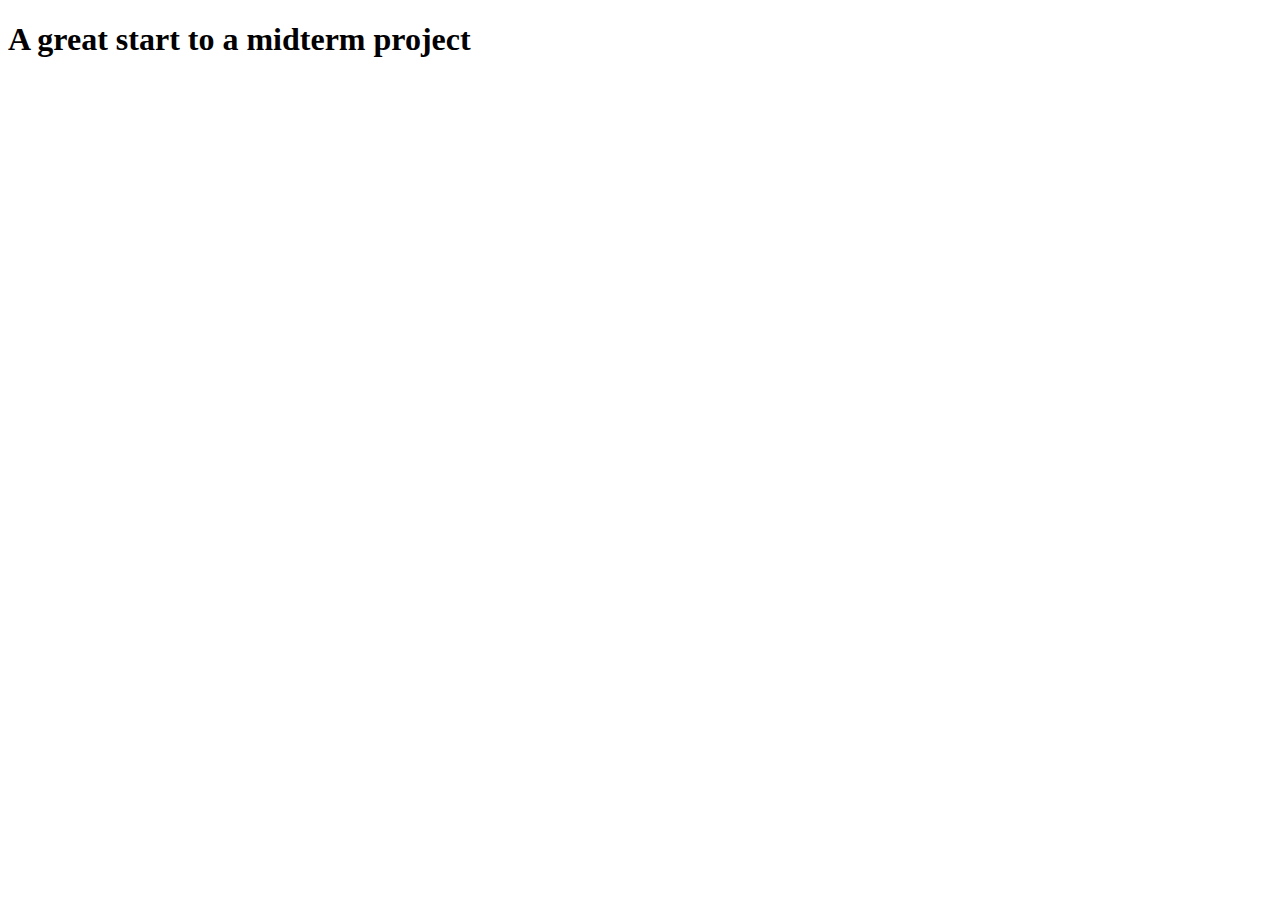
==== index.html @ 08846fd9 "adding first html bit" ====
<!DOCTYPE html>
<html lang="en">
<head>
	<meta charset="UTF-8">
	<meta name="viewport" content="width=device-width, initial-scale=1.0">
	<title>Document</title>
</head>
<body>
	<h1>A great start to a midterm project</h1>
</body>
</html>
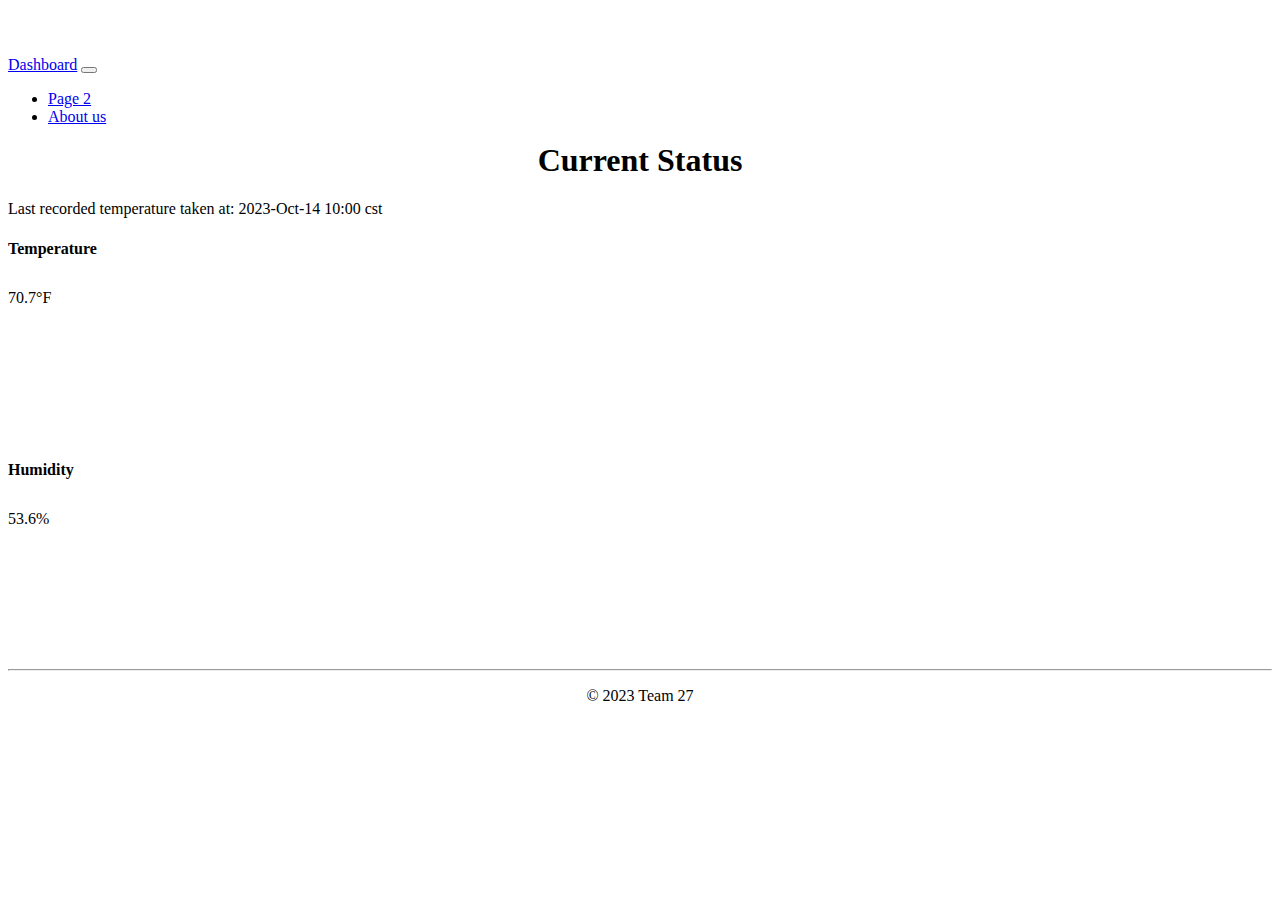
==== commit e2eae173: "add temp reading" ====
--- a/index.html
+++ b/index.html
@@ -1,11 +1,69 @@
 <!DOCTYPE html>
 <html lang="en">
+
 <head>
 	<meta charset="UTF-8">
 	<meta name="viewport" content="width=device-width, initial-scale=1.0">
-	<title>Document</title>
+	<title>Dashboard</title>
+	<link href="https://cdn.jsdelivr.net/npm/bootstrap@5.3.1/dist/css/bootstrap.min.css" rel="stylesheet"
+		integrity="sha384-4bw+/aepP/YC94hEpVNVgiZdgIC5+VKNBQNGCHeKRQN+PtmoHDEXuppvnDJzQIu9" crossorigin="anonymous">
+	<link href="./css/carousel.css" rel="stylesheet">
+	<link href="./css/index.css" rel="stylesheet">
+
+	<script src="./index.js "></script>
 </head>
+
 <body>
-	<h1>A great start to a midterm project</h1>
+	<header data-bs-theme="dark">
+		<nav class="navbar navbar-expand-md navbar-dark fixed-top bg-dark">
+			<div class="container-fluid">
+				<a class="navbar-brand" href="./index.html">Dashboard</a>
+				<button class="navbar-toggler" type="button" data-bs-toggle="collapse" data-bs-target="#navbarCollapse"
+					aria-controls="navbarCollapse" aria-expanded="false" aria-label="Toggle navigation">
+					<span class="navbar-toggler-icon"></span>
+				</button>
+				<div class="collapse navbar-collapse" id="navbarCollapse">
+					<ul class="navbar-nav me-auto mb-2 mb-md-0">
+						<li class="nav-item">
+							<a class="nav-link" href="#">Page 2</a>
+						</li>
+						<li class="nav-item">
+							<a class="nav-link" href="about.html">About us</a>
+						</li>
+					</ul>
+				</div>
+			</div>
+		</nav>
+	</header>
+	<h1 class="mainHeading">Current Status</h1>
+	<div>
+		<!-- <h3>This looks like a great way to start the midterm project</h3> -->
+		<p id="lastRead">Last recorded temperature taken at: </p>
+
+		<div class="row row-cols-1 row-cols-sm-2 row-cols-md-4 g-4">
+			<div class="col">
+				<div id="card1" class="card collapse show shadow-sm">
+					<div class="card-body" style="height: 200px; width: 200;">
+						<h4>Temperature</h4>
+						<p id="tempReading" class="card-text reading">not available</p>
+					</div>
+				</div>
+			</div>
+
+			<div class="col">
+				<div id="card1" class="card collapse show shadow-sm">
+					<div class="card-body" style="height: 200px; width: 200;">
+						<h4>Humidity</h4>
+						<p id="humidityReading" class="card-text reading">not available</p>
+					</div>
+				</div>
+			</div>
+		</div>
+	
+	<hr>
+	<footer class="container">
+		<p style="text-align: center;">&copy; 2023 Team 27</p>
+	</footer>
 </body>
+
 </html>--- a/css/carousel.css
+++ b/css/carousel.css
@@ -0,0 +1,102 @@
+/* GLOBAL STYLES
+-------------------------------------------------- */
+/* Padding below the footer and lighter body text */
+
+body {
+	padding-top: 3rem;
+	padding-bottom: 3rem;
+	color: rgb(var(--bs-tertiary-color-rgb));
+  }
+  
+  .mainHeading {
+	  margin-top: 10px;
+	  text-align: center;
+  }
+  
+  #aboutUs {
+	margin-left: 5%;
+  }
+  
+  
+  
+  /* CUSTOMIZE THE CAROUSEL
+  -------------------------------------------------- */
+  
+  /* Carousel base class */
+  .carousel {
+	margin-bottom: 4rem;
+  }
+  /* Since positioning the image, we need to help out the caption */
+  .carousel-caption {
+	bottom: 3rem;
+	z-index: 10;
+  }
+  
+  /* Declare heights because of positioning of img element */
+  .carousel-item {
+	height: 32rem;
+  }
+  
+  #fixed-bottom {
+	position: fixed;
+	bottom: 0;
+	left: 0;
+	width: 100%;
+	text-align: center;
+	/* padding: 10px; */
+  }
+  
+  
+  /* MARKETING CONTENT
+  -------------------------------------------------- */
+  
+  /* Center align the text within the three columns below the carousel */
+  .marketing .col-lg-4 {
+	margin-bottom: 1.5rem;
+	text-align: center;
+  }
+  /* rtl:begin:ignore */
+  .marketing .col-lg-4 p {
+	margin-right: .5;
+	margin-left: .5rem;
+  }
+  /* rtl:end:ignore */
+  
+  
+  /* Featurettes
+  ------------------------- */
+  
+  .featurette-divider {
+	margin: 5rem 0; /* Space out the Bootstrap <hr> more */
+  }
+  
+  /* Thin out the marketing headings */
+  /* rtl:begin:remove */
+  .featurette-heading {
+	letter-spacing: -.05rem;
+  }
+  
+  /* rtl:end:remove */
+  
+  /* RESPONSIVE CSS
+  -------------------------------------------------- */
+  
+  @media (min-width: 40em) {
+	/* Bump up size of carousel content */
+	.carousel-caption p {
+	  margin-bottom: 1.25rem;
+	  font-size: 1.25rem;
+	  line-height: 1.4;
+	}
+  
+	.featurette-heading {
+	  font-size: 50px;
+	}
+  }
+  
+  @media (min-width: 62em) {
+	.featurette-heading {
+	  margin-top: 7rem;
+	}
+  }
+  --- a/css/index.css
+++ b/css/index.css
@@ -0,0 +1,4 @@
+.reading {
+	padding-top: 10px;
+}
+
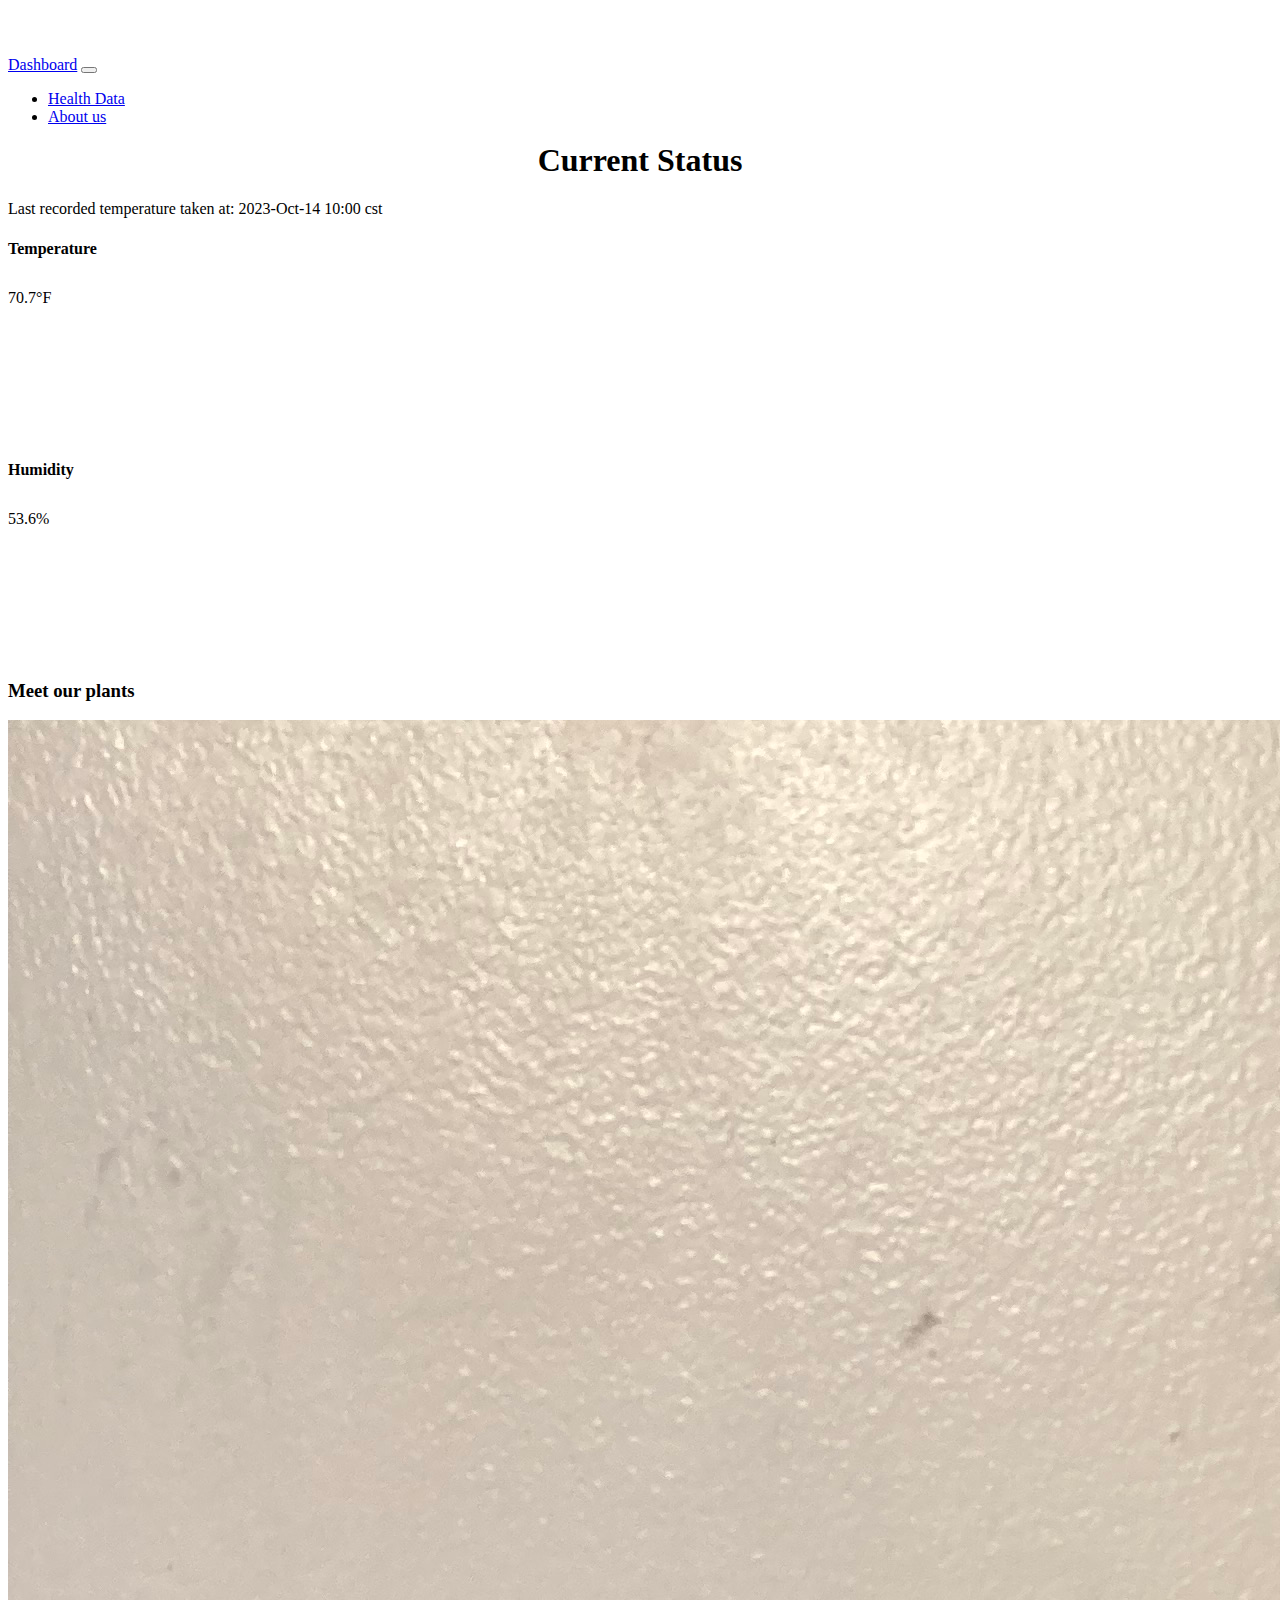
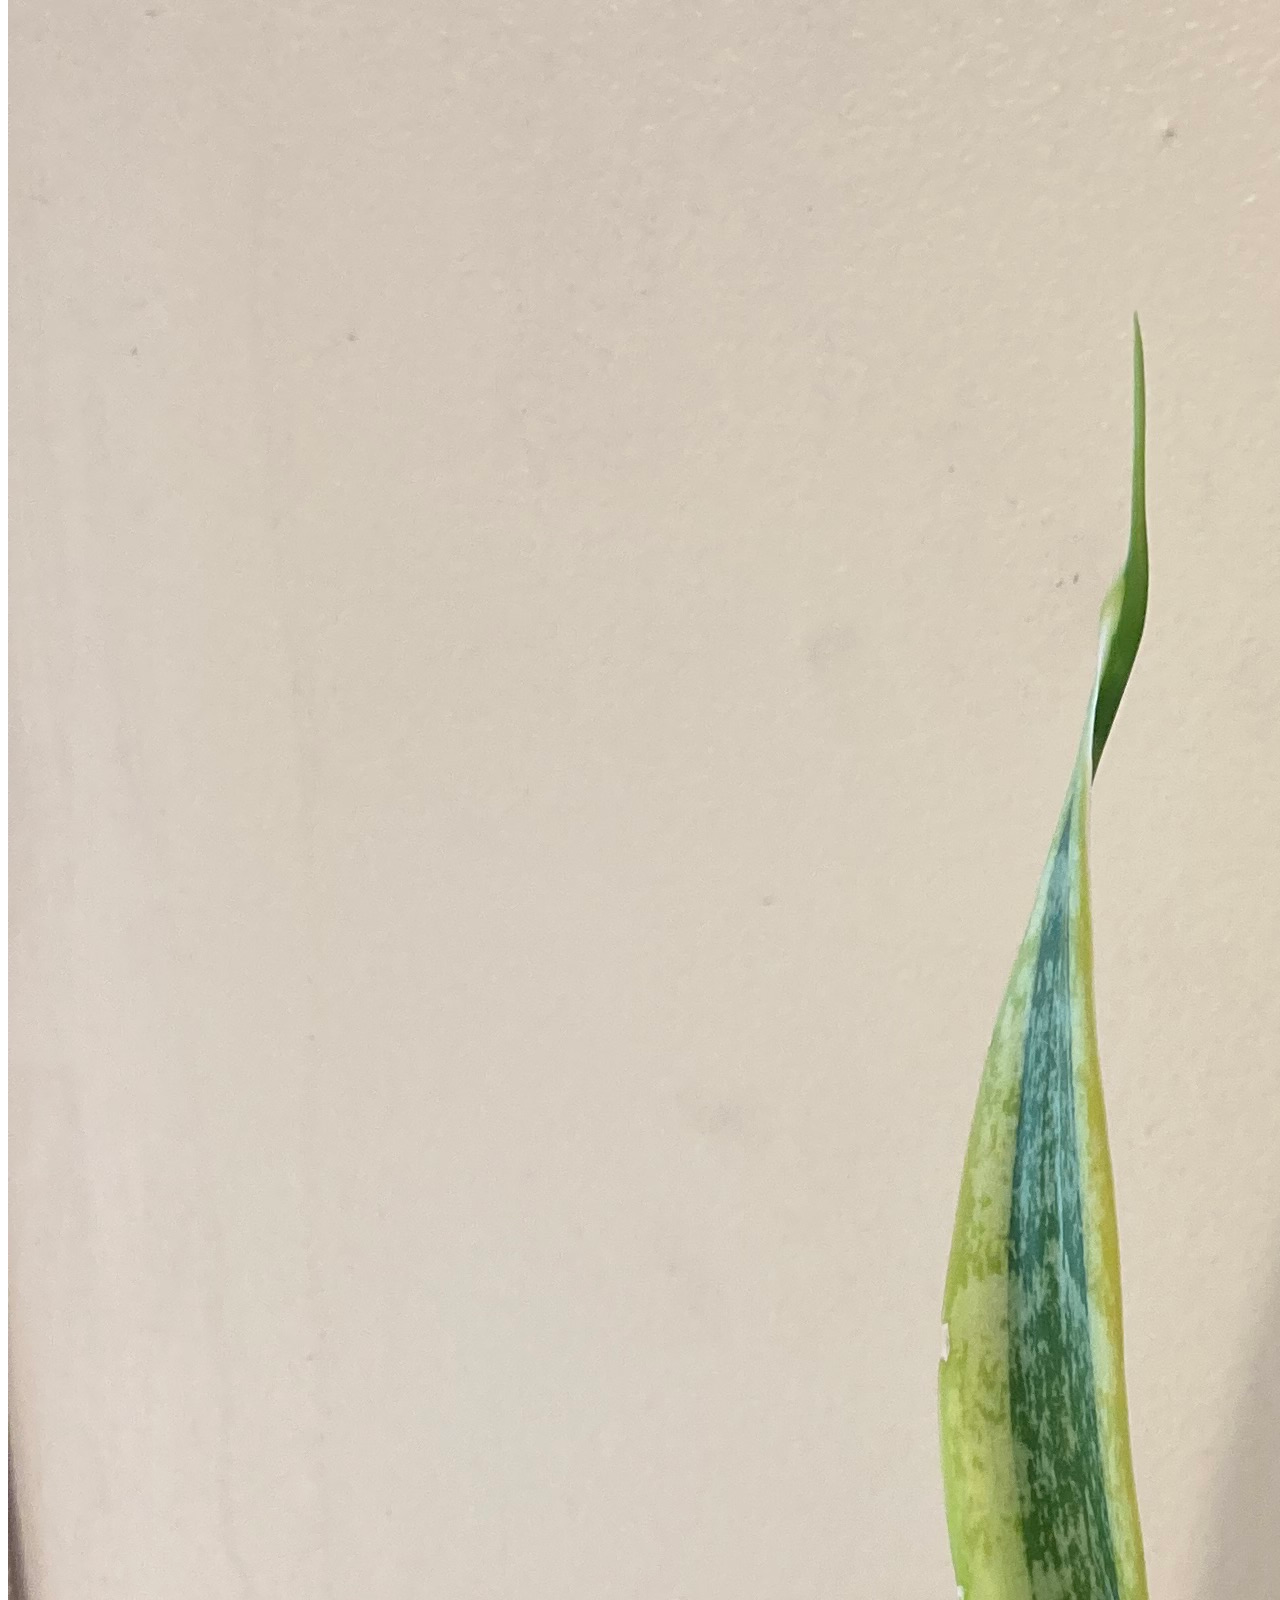
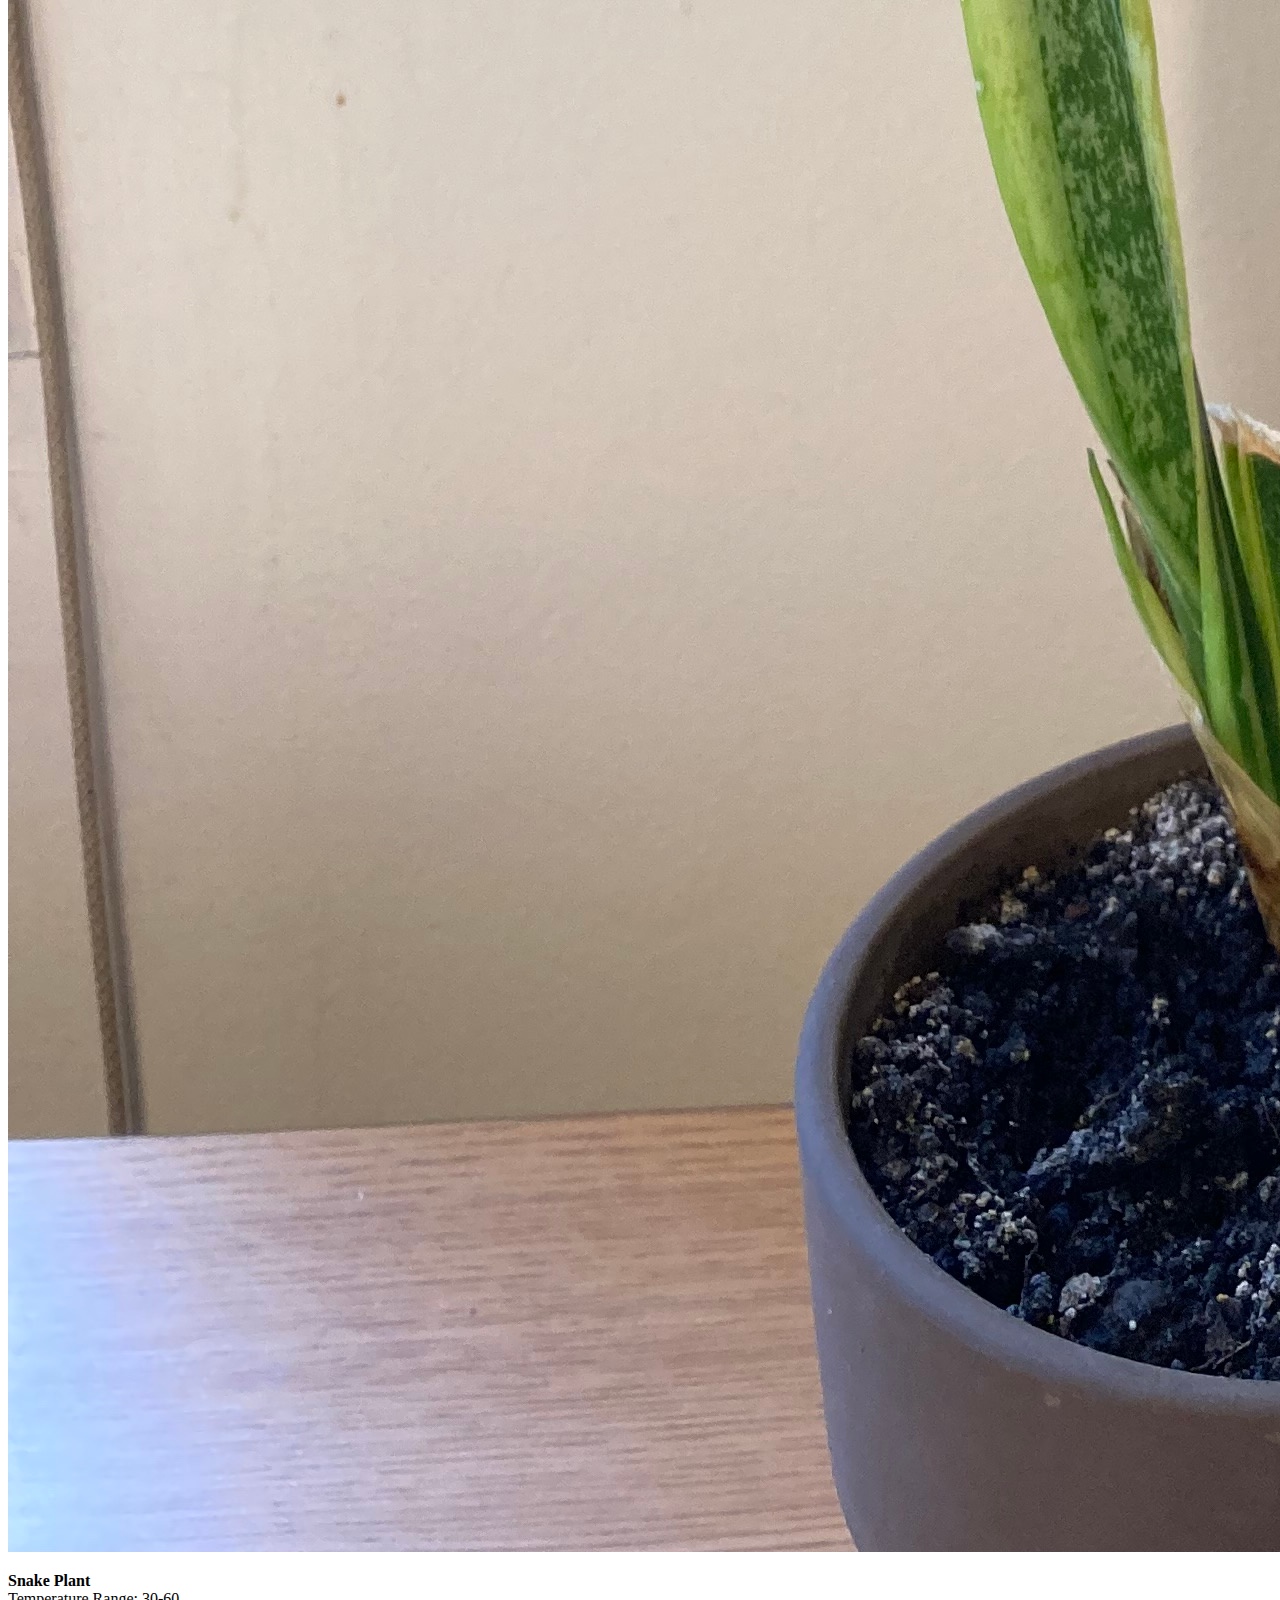
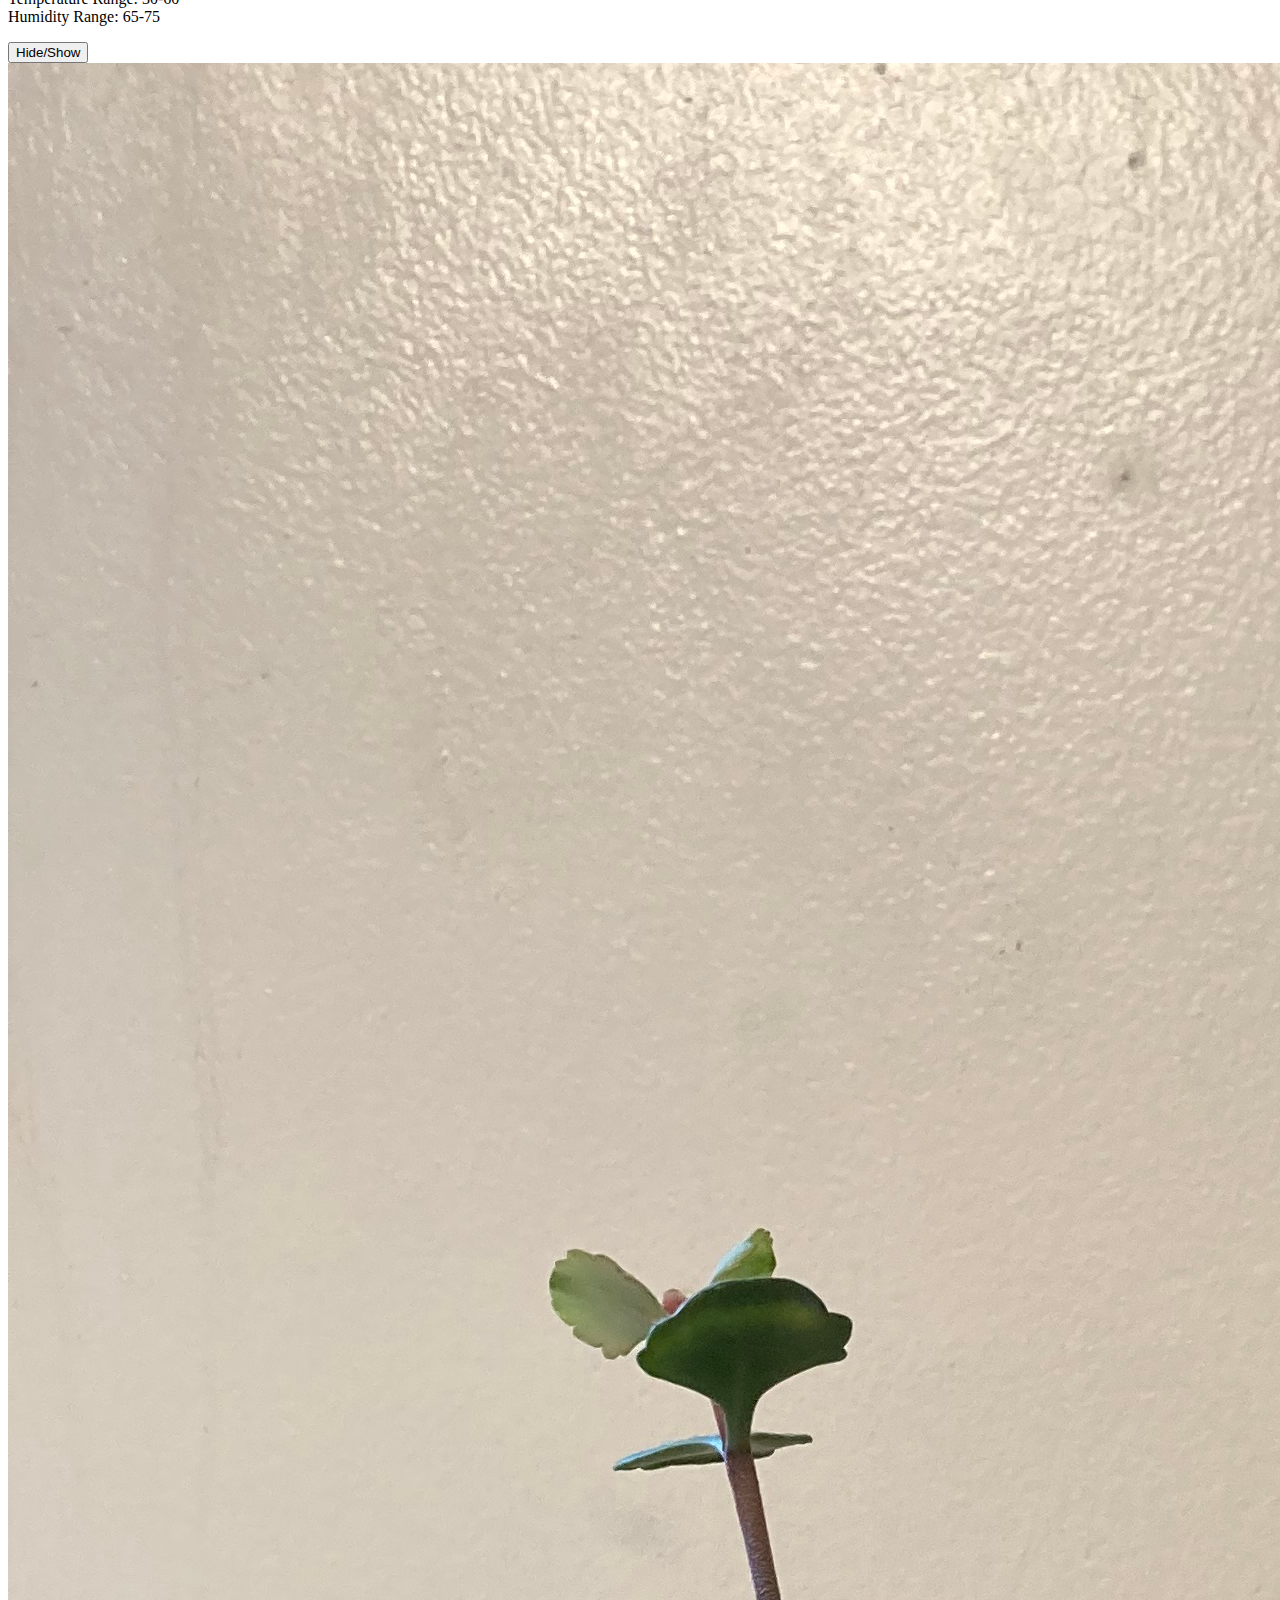
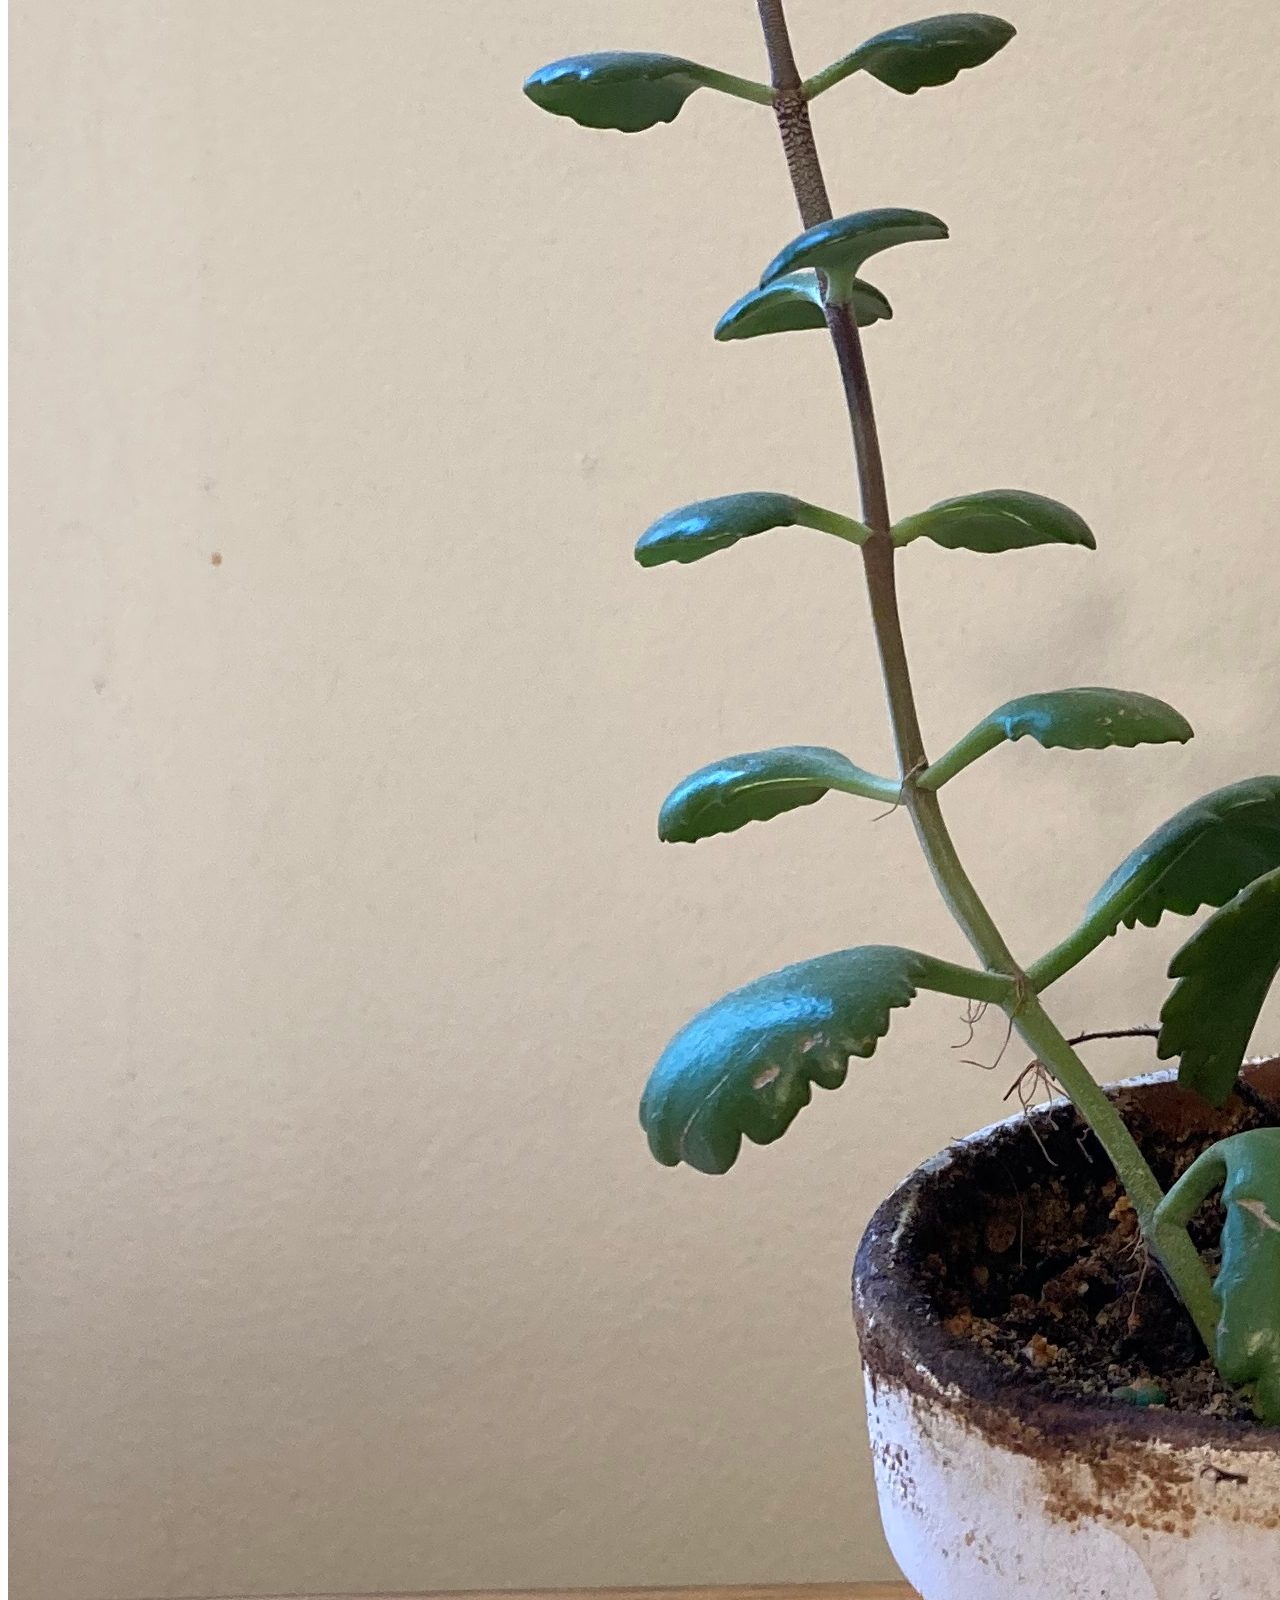
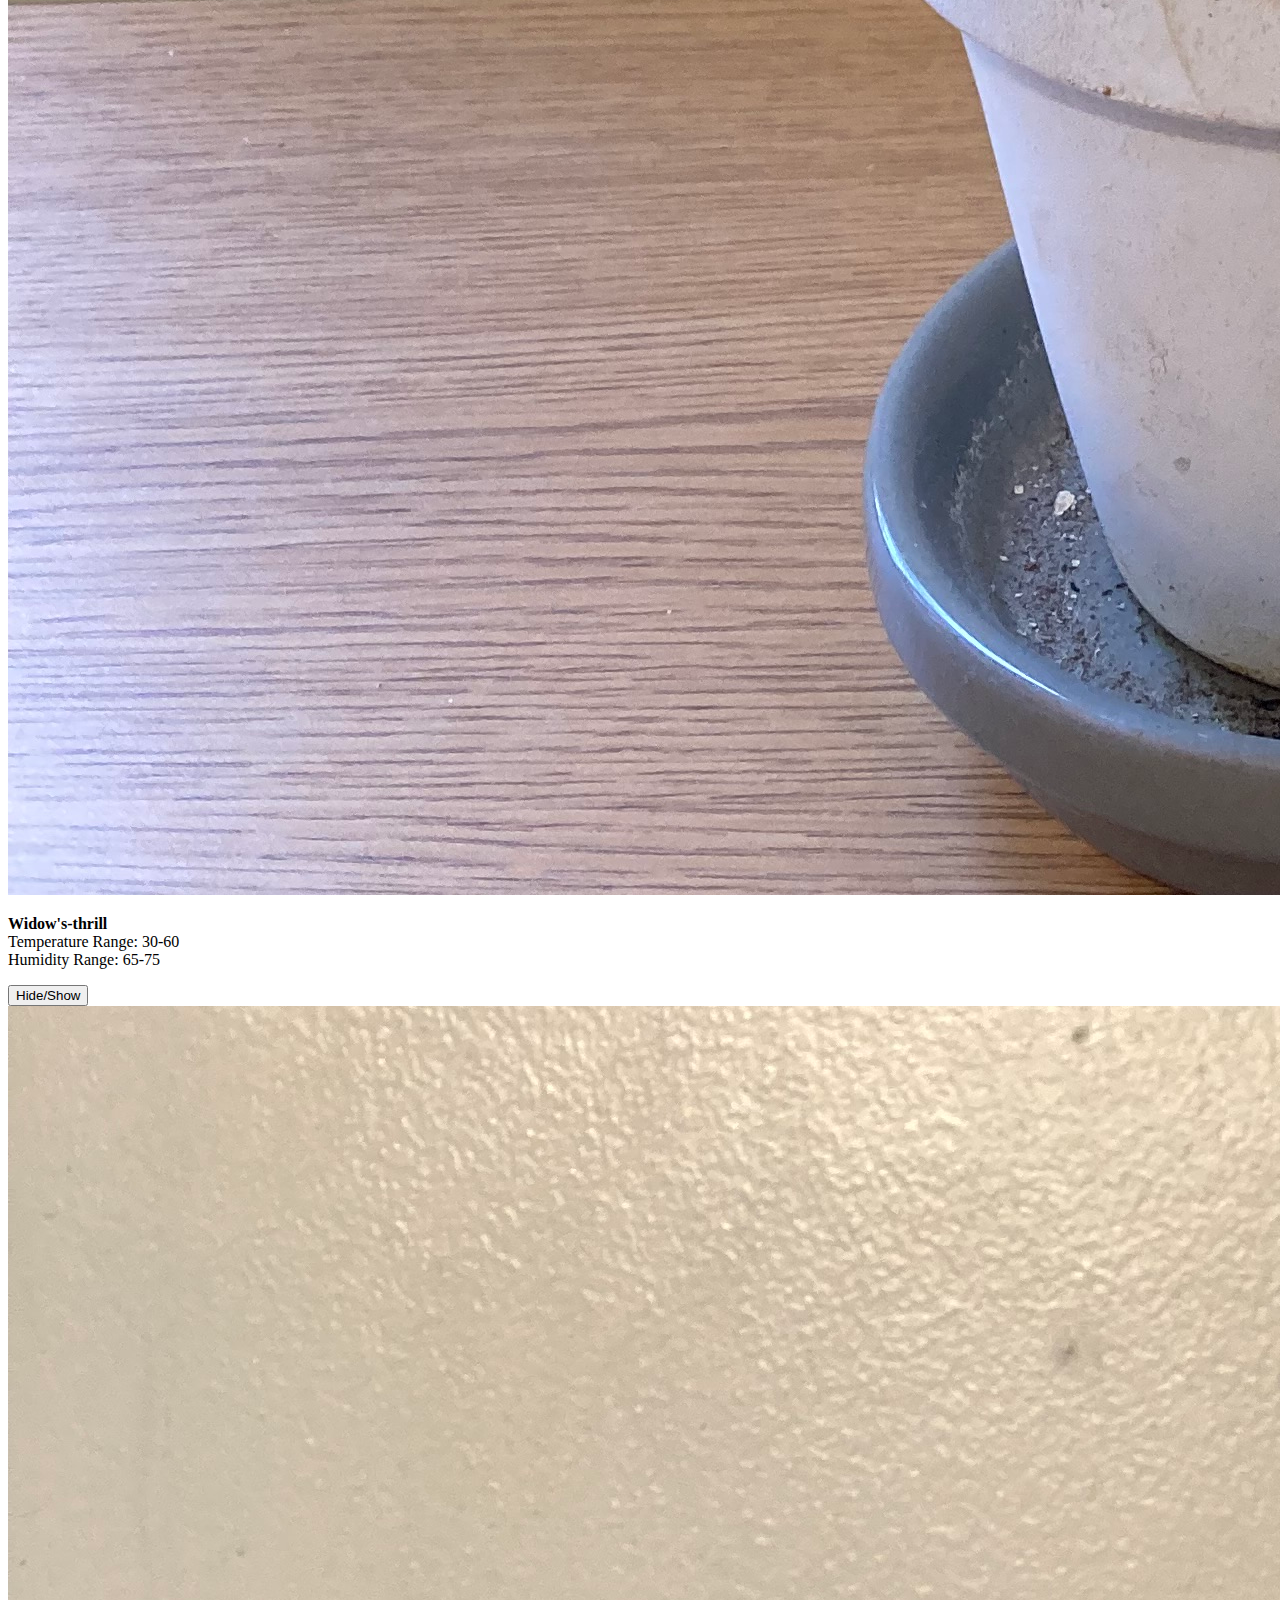
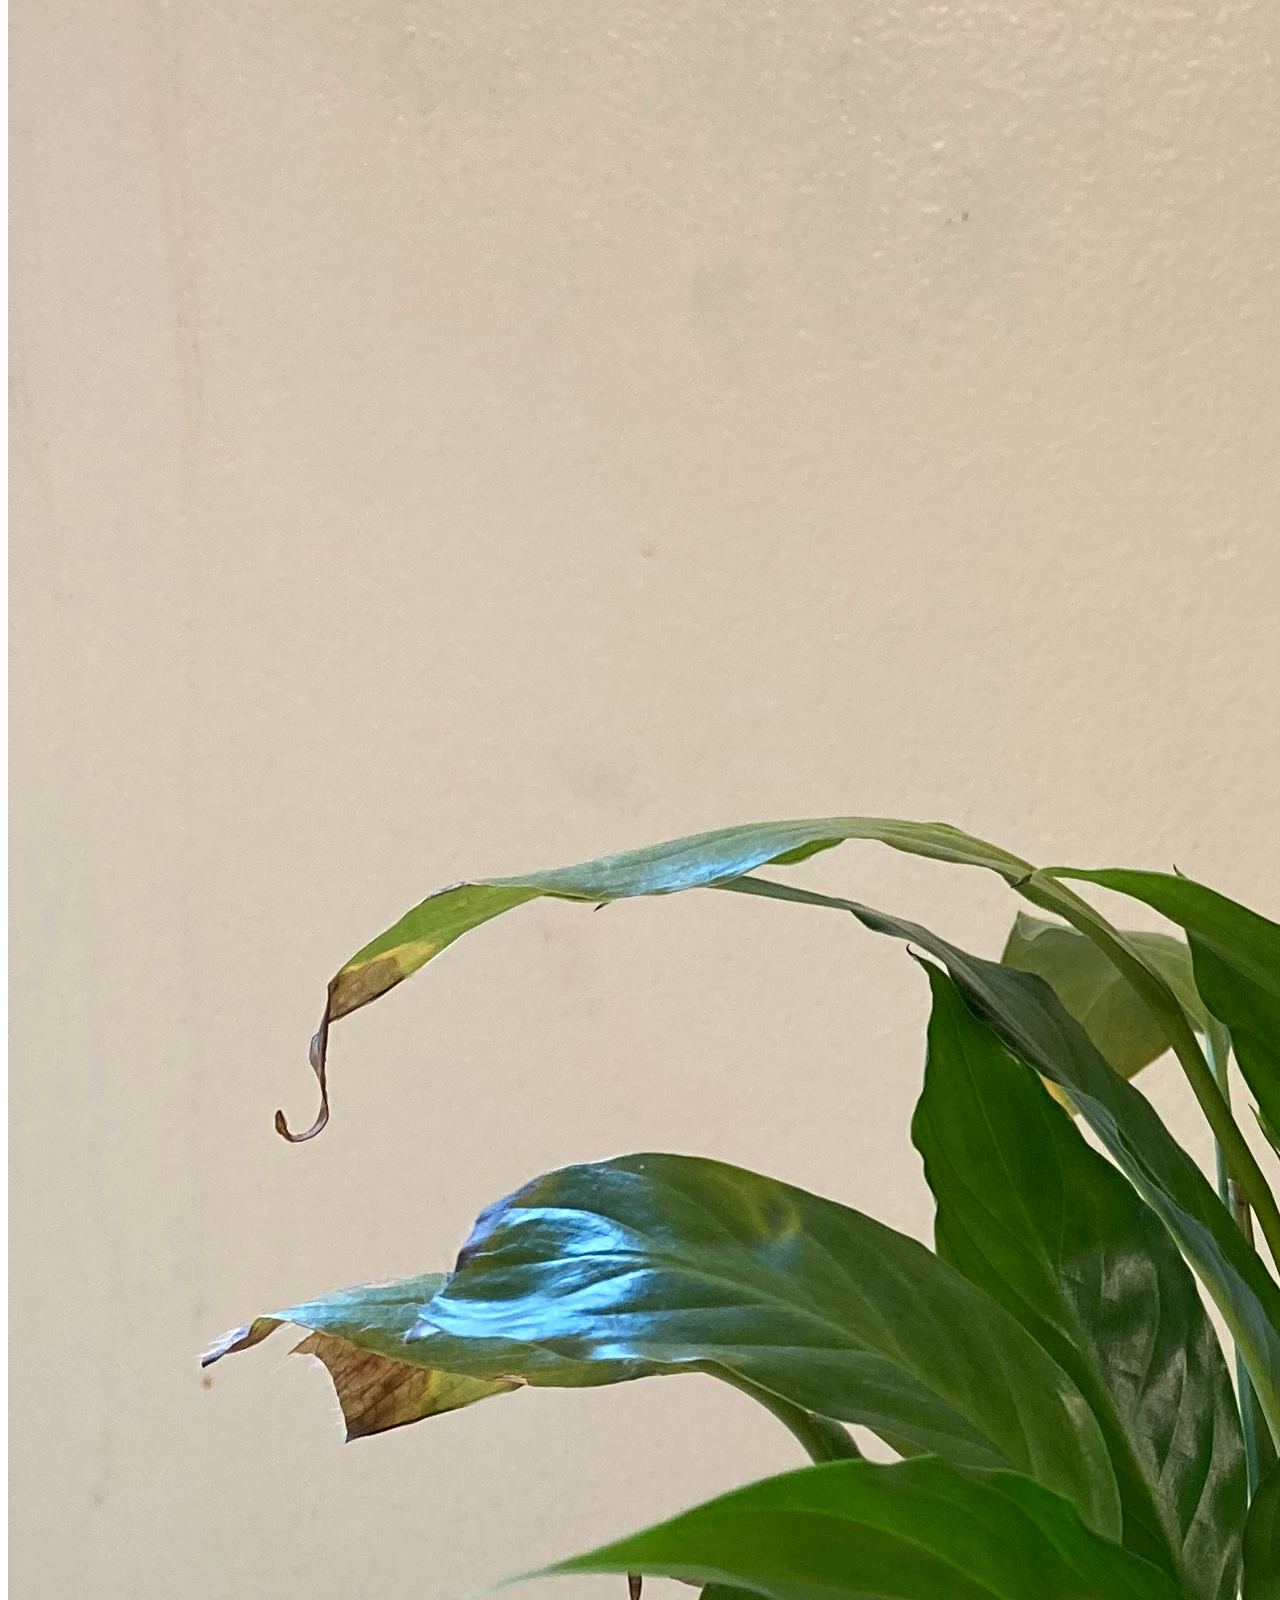
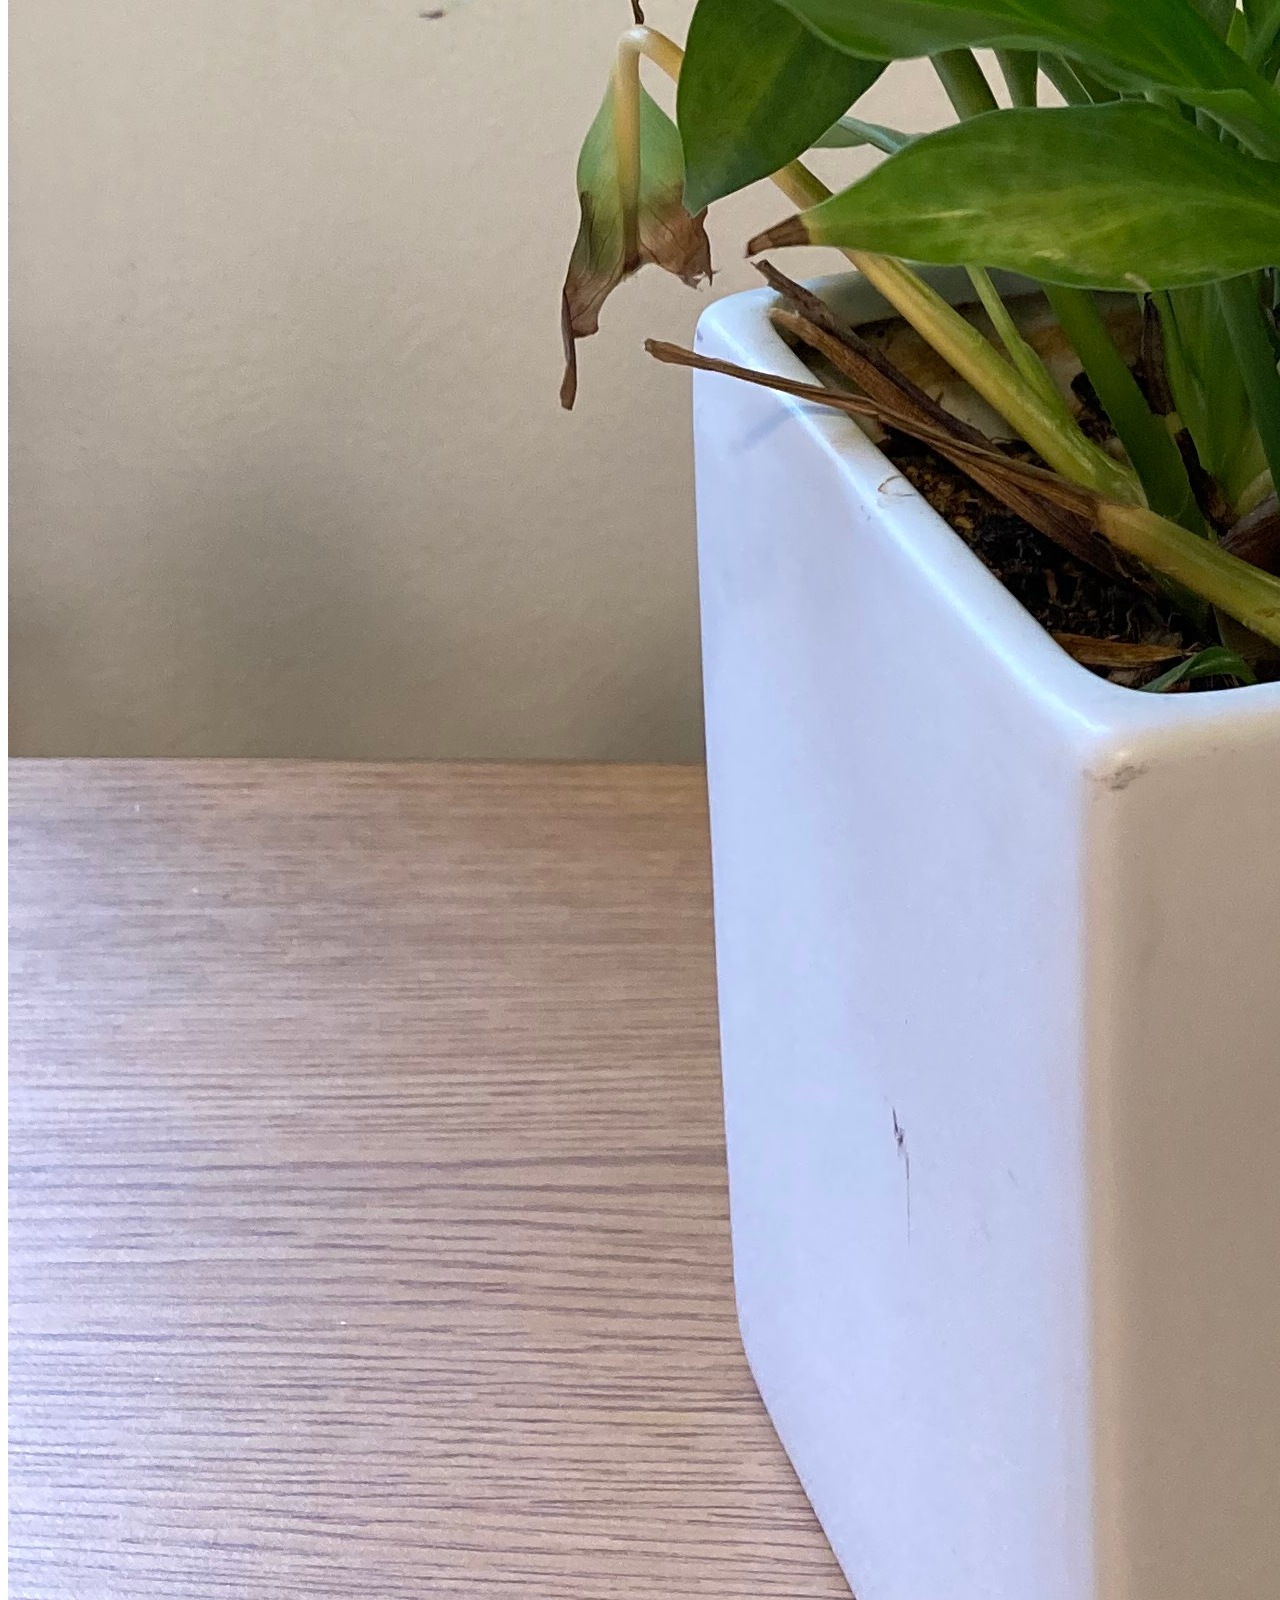
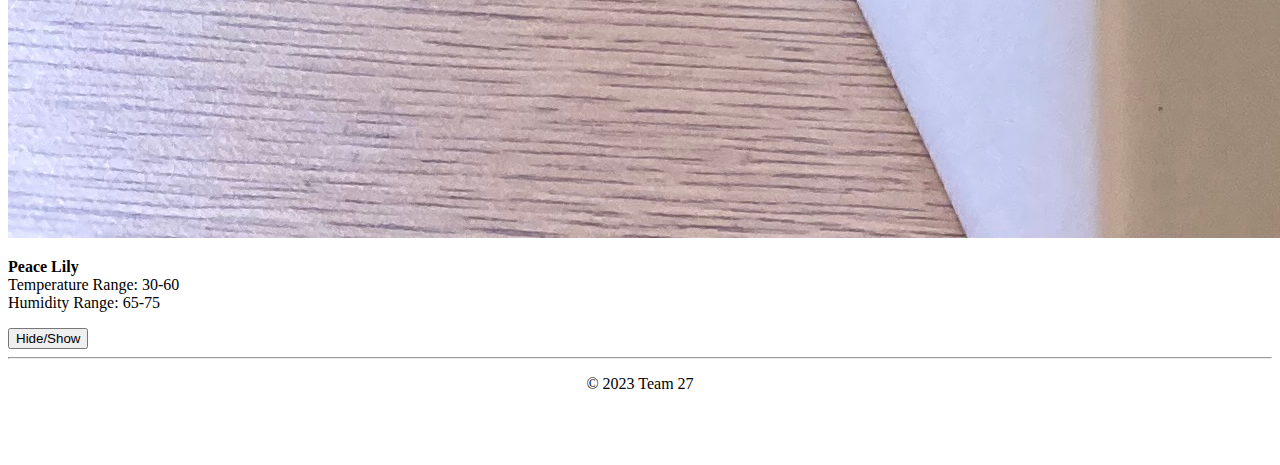
==== commit 65001334: "pics on home page" ====
--- a/index.html
+++ b/index.html
@@ -4,11 +4,17 @@
 <head>
 	<meta charset="UTF-8">
 	<meta name="viewport" content="width=device-width, initial-scale=1.0">
-	<title>Dashboard</title>
+	<!-- <title>Dashboard</title>
 	<link href="https://cdn.jsdelivr.net/npm/bootstrap@5.3.1/dist/css/bootstrap.min.css" rel="stylesheet"
-		integrity="sha384-4bw+/aepP/YC94hEpVNVgiZdgIC5+VKNBQNGCHeKRQN+PtmoHDEXuppvnDJzQIu9" crossorigin="anonymous">
+		integrity="sha384-4bw+/aepP/YC94hEpVNVgiZdgIC5+VKNBQNGCHeKRQN+PtmoHDEXuppvnDJzQIu9" crossorigin="anonymous"> -->
 	<link href="./css/carousel.css" rel="stylesheet">
 	<link href="./css/index.css" rel="stylesheet">
+
+	<link href="https://cdn.jsdelivr.net/npm/bootstrap@5.3.2/dist/css/bootstrap.min.css" rel="stylesheet"
+		integrity="sha384-T3c6CoIi6uLrA9TneNEoa7RxnatzjcDSCmG1MXxSR1GAsXEV/Dwwykc2MPK8M2HN" crossorigin="anonymous">
+	<script src="https://cdn.jsdelivr.net/npm/bootstrap@5.3.2/dist/js/bootstrap.bundle.min.js"
+		integrity="sha384-C6RzsynM9kWDrMNeT87bh95OGNyZPhcTNXj1NW7RuBCsyN/o0jlpcV8Qyq46cDfL"
+		crossorigin="anonymous"></script>
 
 	<script src="./index.js "></script>
 </head>
@@ -25,7 +31,7 @@
 				<div class="collapse navbar-collapse" id="navbarCollapse">
 					<ul class="navbar-nav me-auto mb-2 mb-md-0">
 						<li class="nav-item">
-							<a class="nav-link" href="#">Page 2</a>
+							<a class="nav-link" href="health.html">Health Data</a>
 						</li>
 						<li class="nav-item">
 							<a class="nav-link" href="about.html">About us</a>
@@ -42,7 +48,7 @@
 
 		<div class="row row-cols-1 row-cols-sm-2 row-cols-md-4 g-4">
 			<div class="col">
-				<div id="card1" class="card collapse show shadow-sm">
+				<div id="card1Temp" class="card collapse show shadow-sm">
 					<div class="card-body" style="height: 200px; width: 200;">
 						<h4>Temperature</h4>
 						<p id="tempReading" class="card-text reading">not available</p>
@@ -51,7 +57,7 @@
 			</div>
 
 			<div class="col">
-				<div id="card1" class="card collapse show shadow-sm">
+				<div id="card2Hum" class="card collapse show shadow-sm">
 					<div class="card-body" style="height: 200px; width: 200;">
 						<h4>Humidity</h4>
 						<p id="humidityReading" class="card-text reading">not available</p>
@@ -59,7 +65,39 @@
 				</div>
 			</div>
 		</div>
-	
+	</div>
+	<div>
+		<h3>Meet our plants</h3>
+		<div class="row row-cols-1 row-cols-sm-2 row-cols-md-4 g-3">
+			<div class="col">
+				<div id="card1" class="card collapse show shadow-sm">
+					<div id="imgPlant1"></div>
+					<div class="card-body">
+						<p id="txtPlant1" class="card-text"></p>
+					</div>
+				</div>
+				<button id="toggleCardButton1" type="button" class="btn btn-primary mb-2">Hide/Show</button>
+			</div>
+			<div class="col">
+				<div id="card2" class="card collapse show shadow-sm">
+					<div id="imgPlant2"></div>
+					<div class="card-body">
+						<p id="txtPlant2" class="card-text"></p>
+					</div>
+				</div>
+				<button id="toggleCardButton2" type="button" class="btn btn-primary mb-2">Hide/Show</button>
+			</div>
+			<div class="col">
+				<div id="card3" class="card collapse show shadow-sm">
+					<div id="imgPlant3"></div>
+					<div class="card-body">
+						<p id="txtPlant3" class="card-text"></p>
+					</div>
+				</div>
+				<button id="toggleCardButton3" type="button" class="btn btn-primary mb-2">Hide/Show</button>
+			</div>
+		</div>
+	</div>
 	<hr>
 	<footer class="container">
 		<p style="text-align: center;">&copy; 2023 Team 27</p>
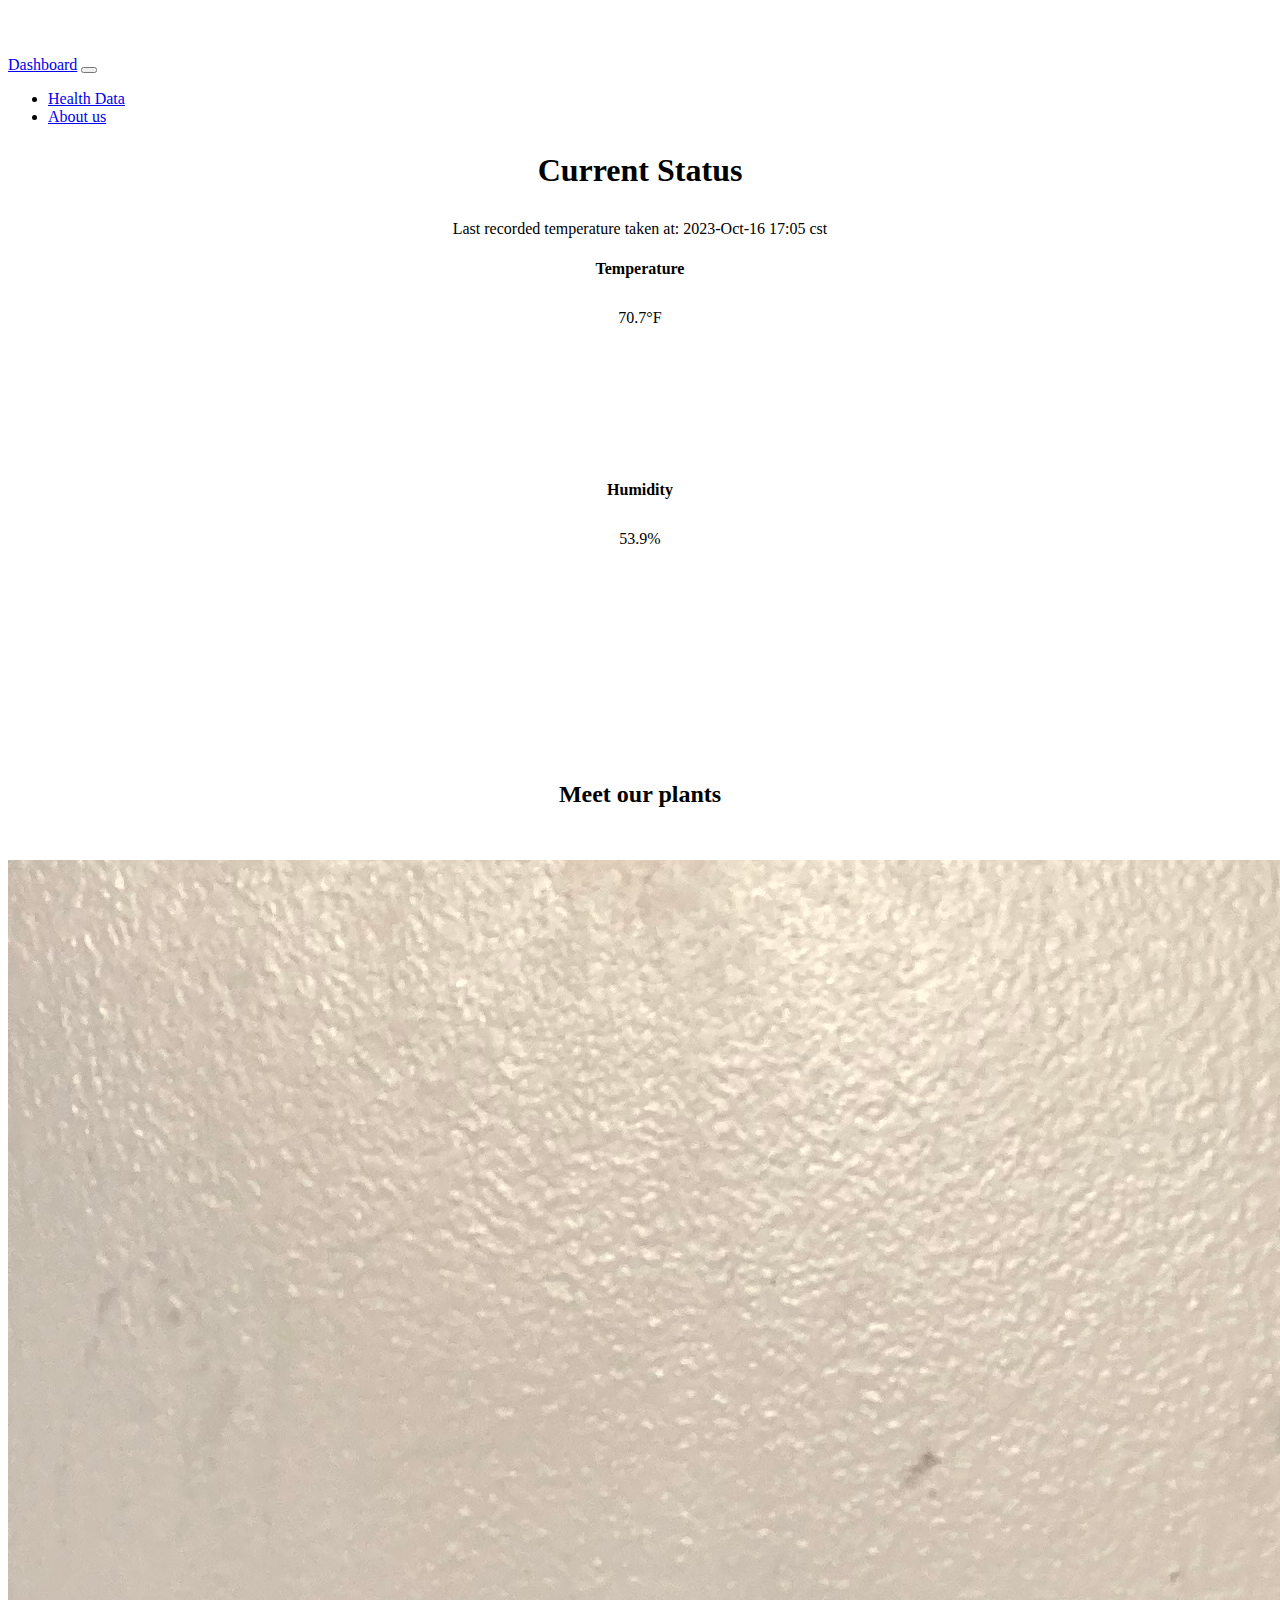
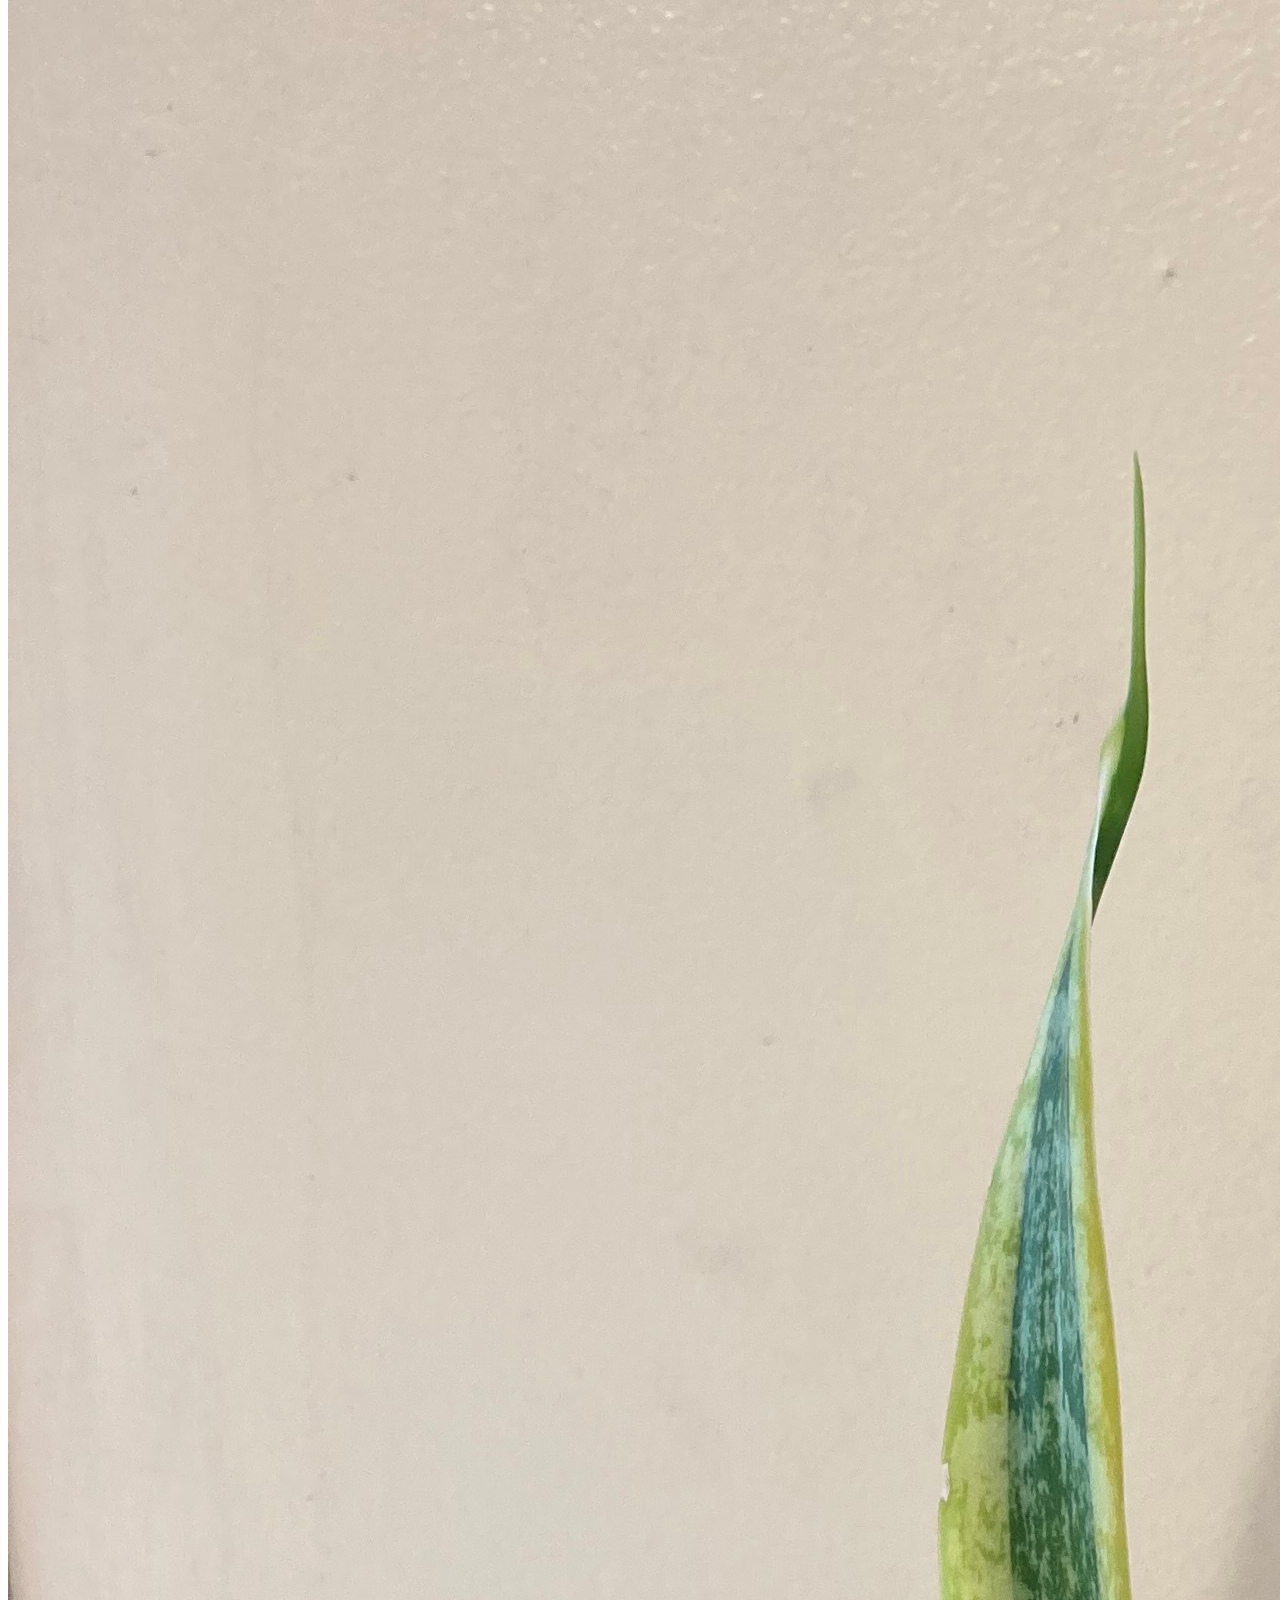
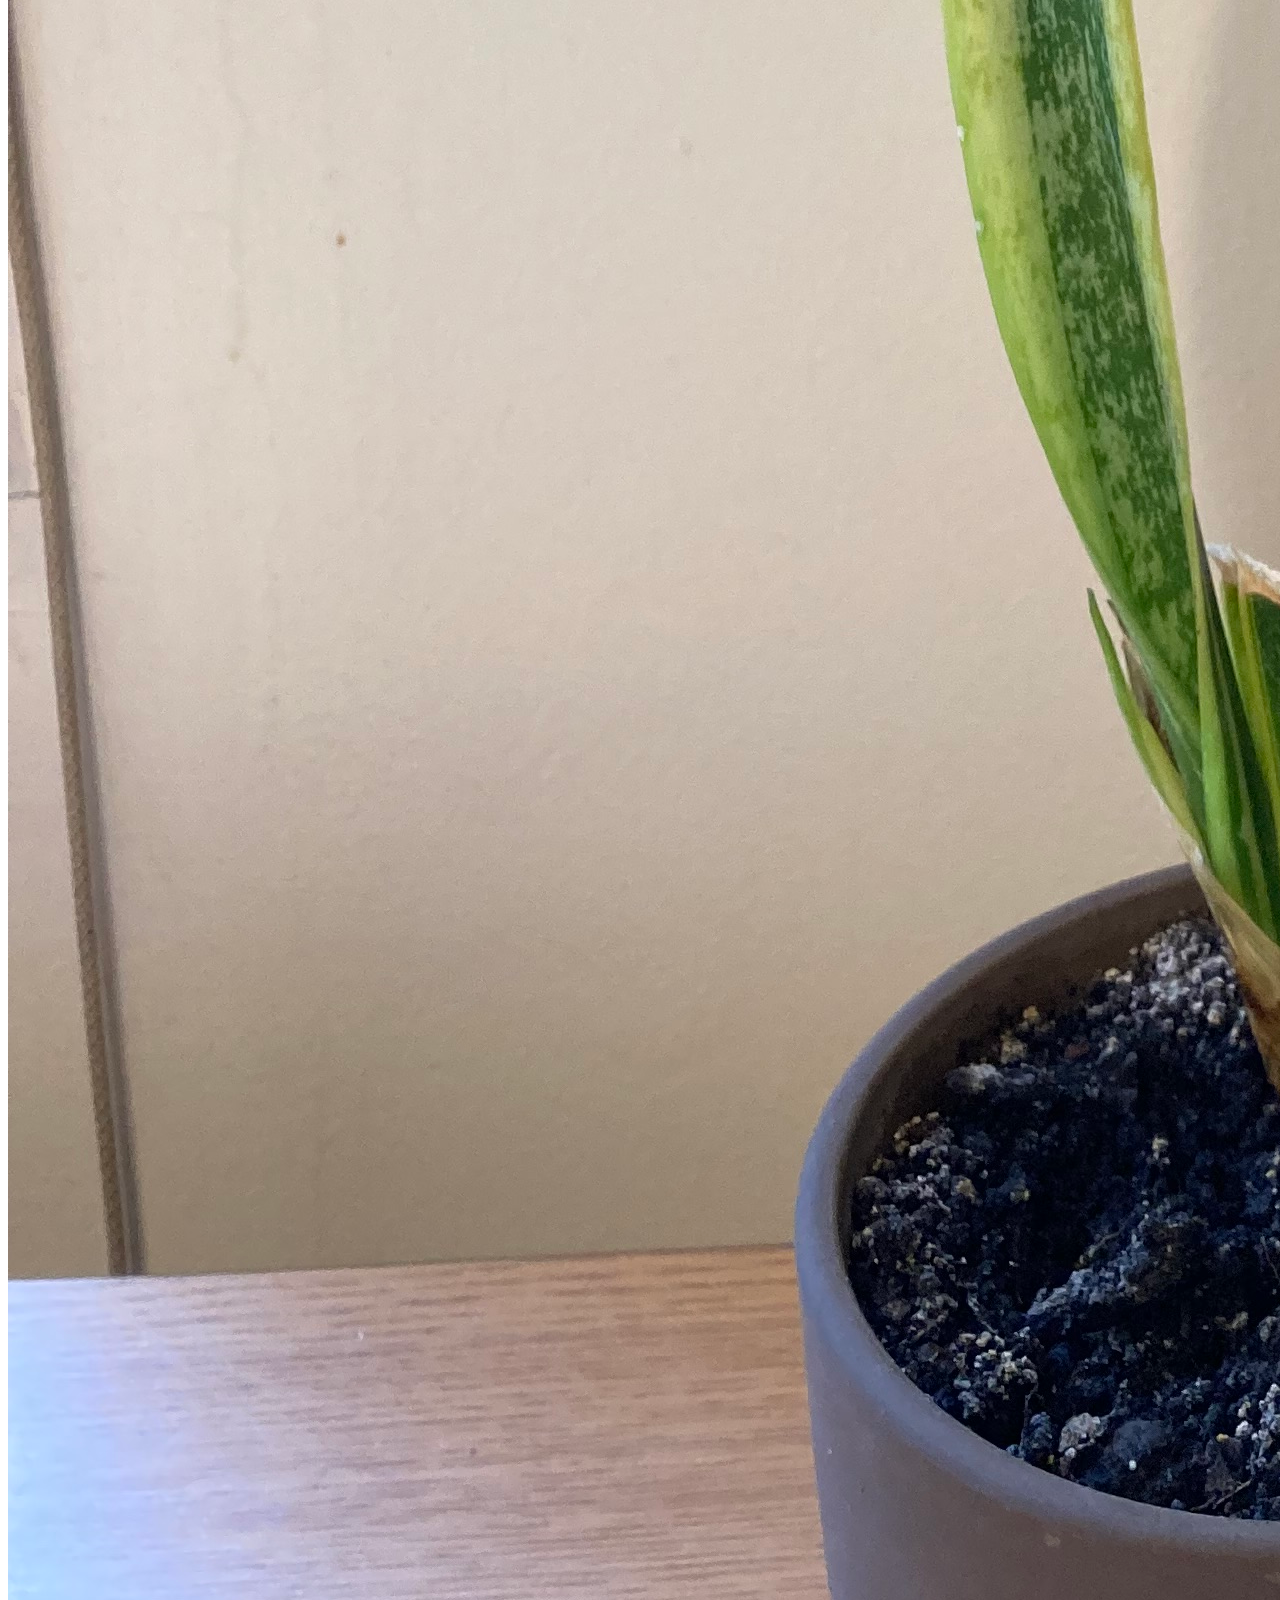
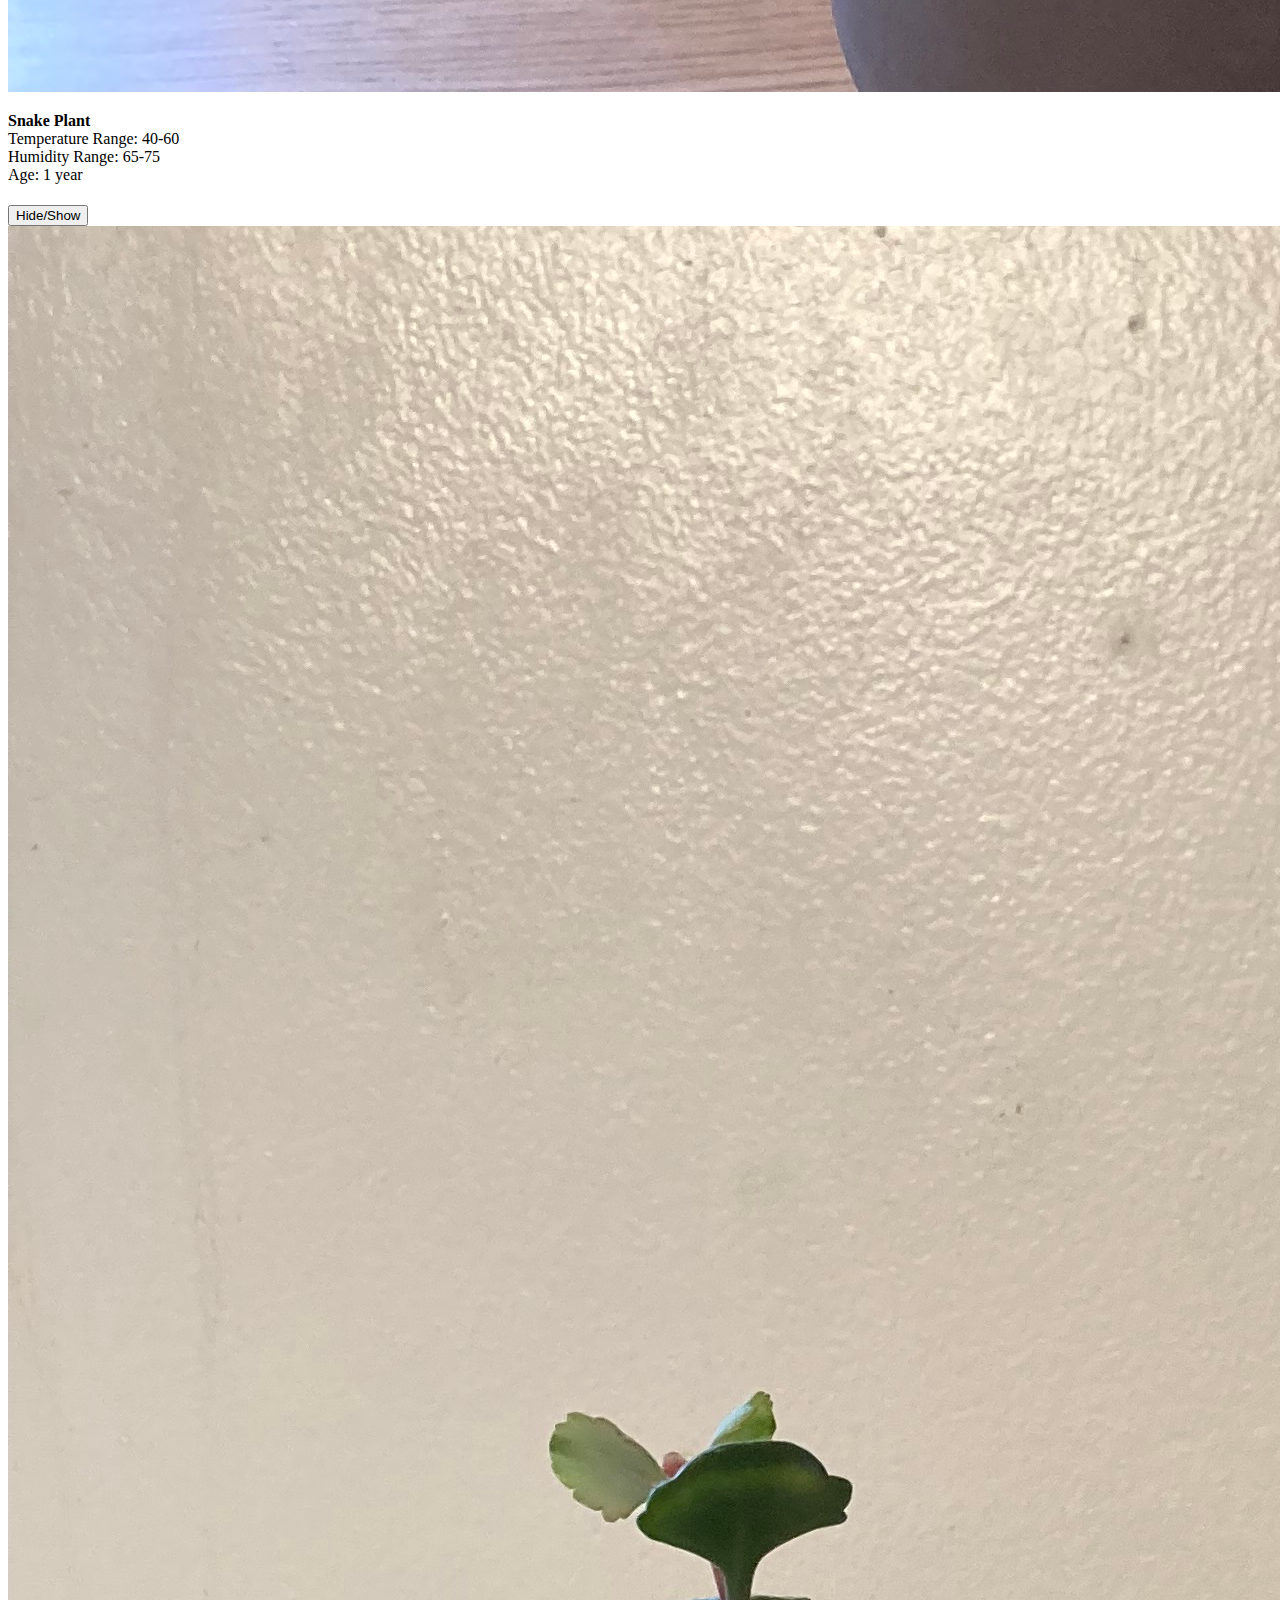
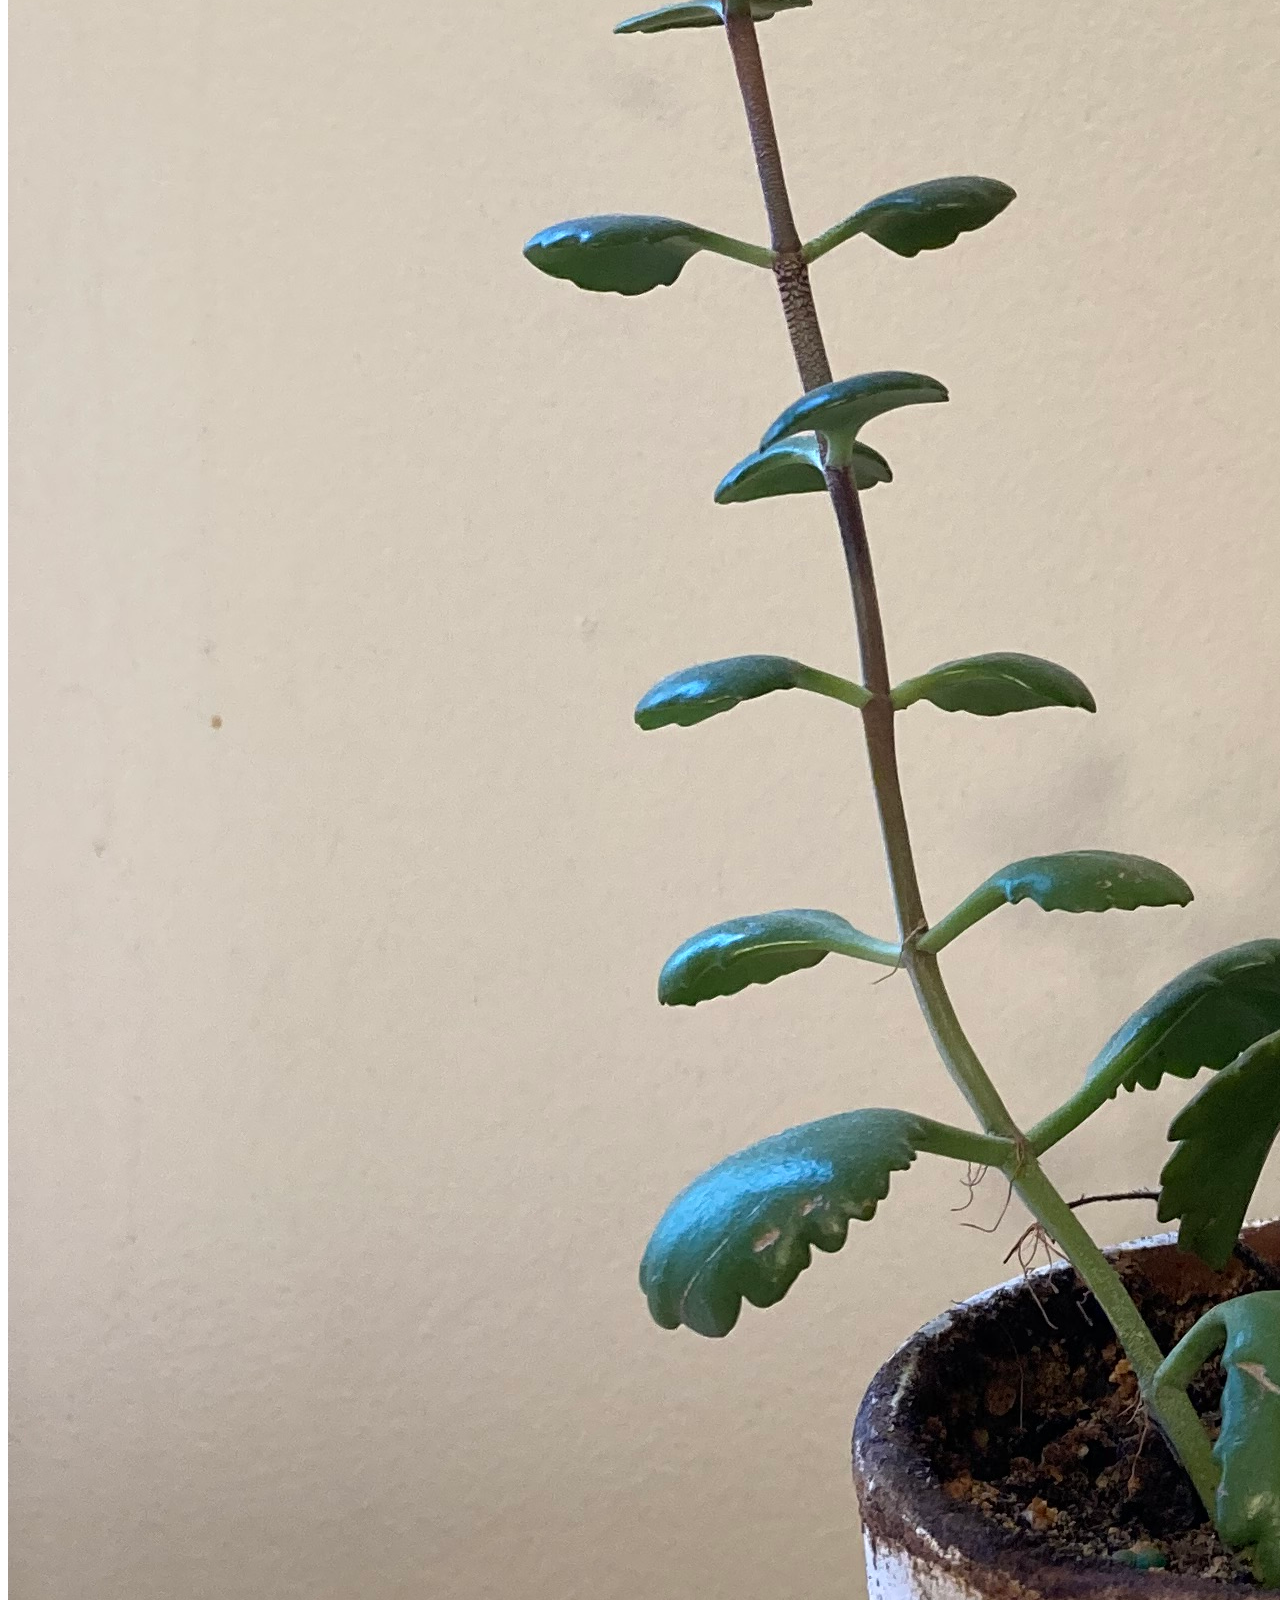
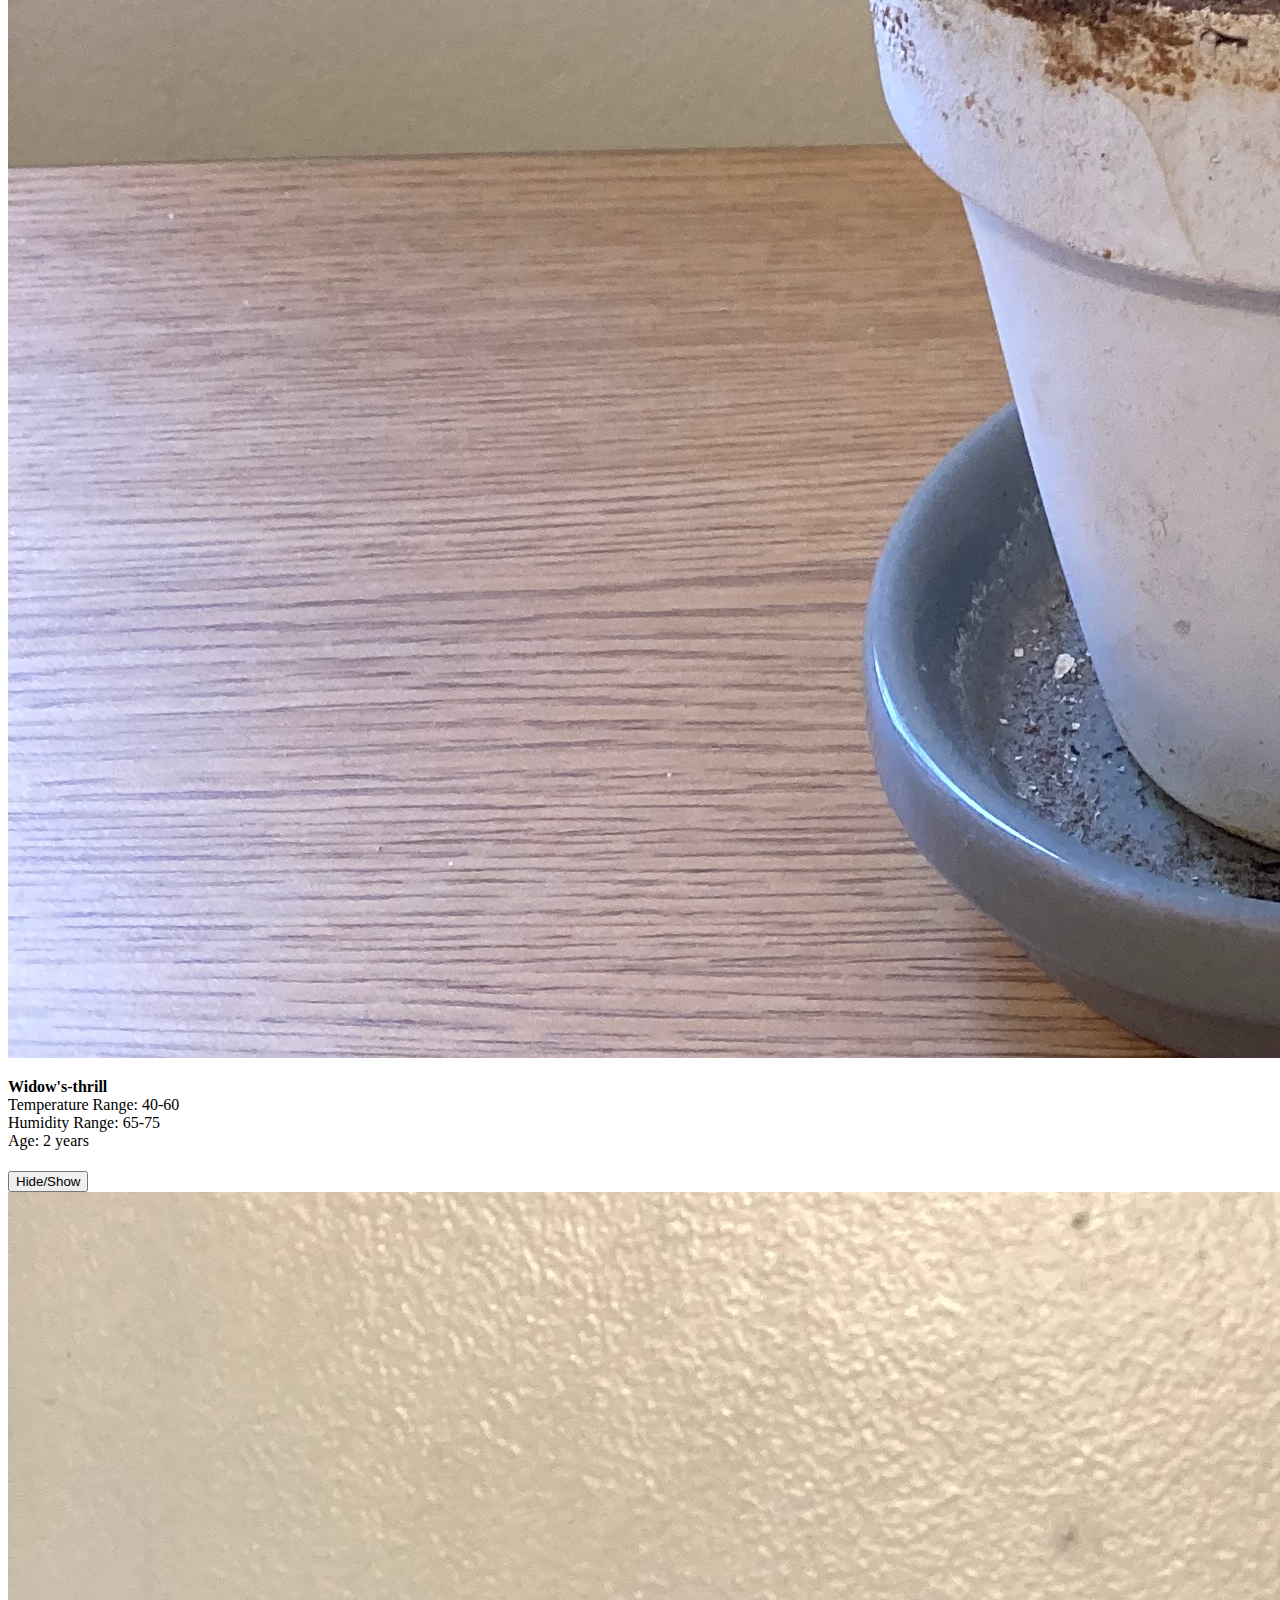
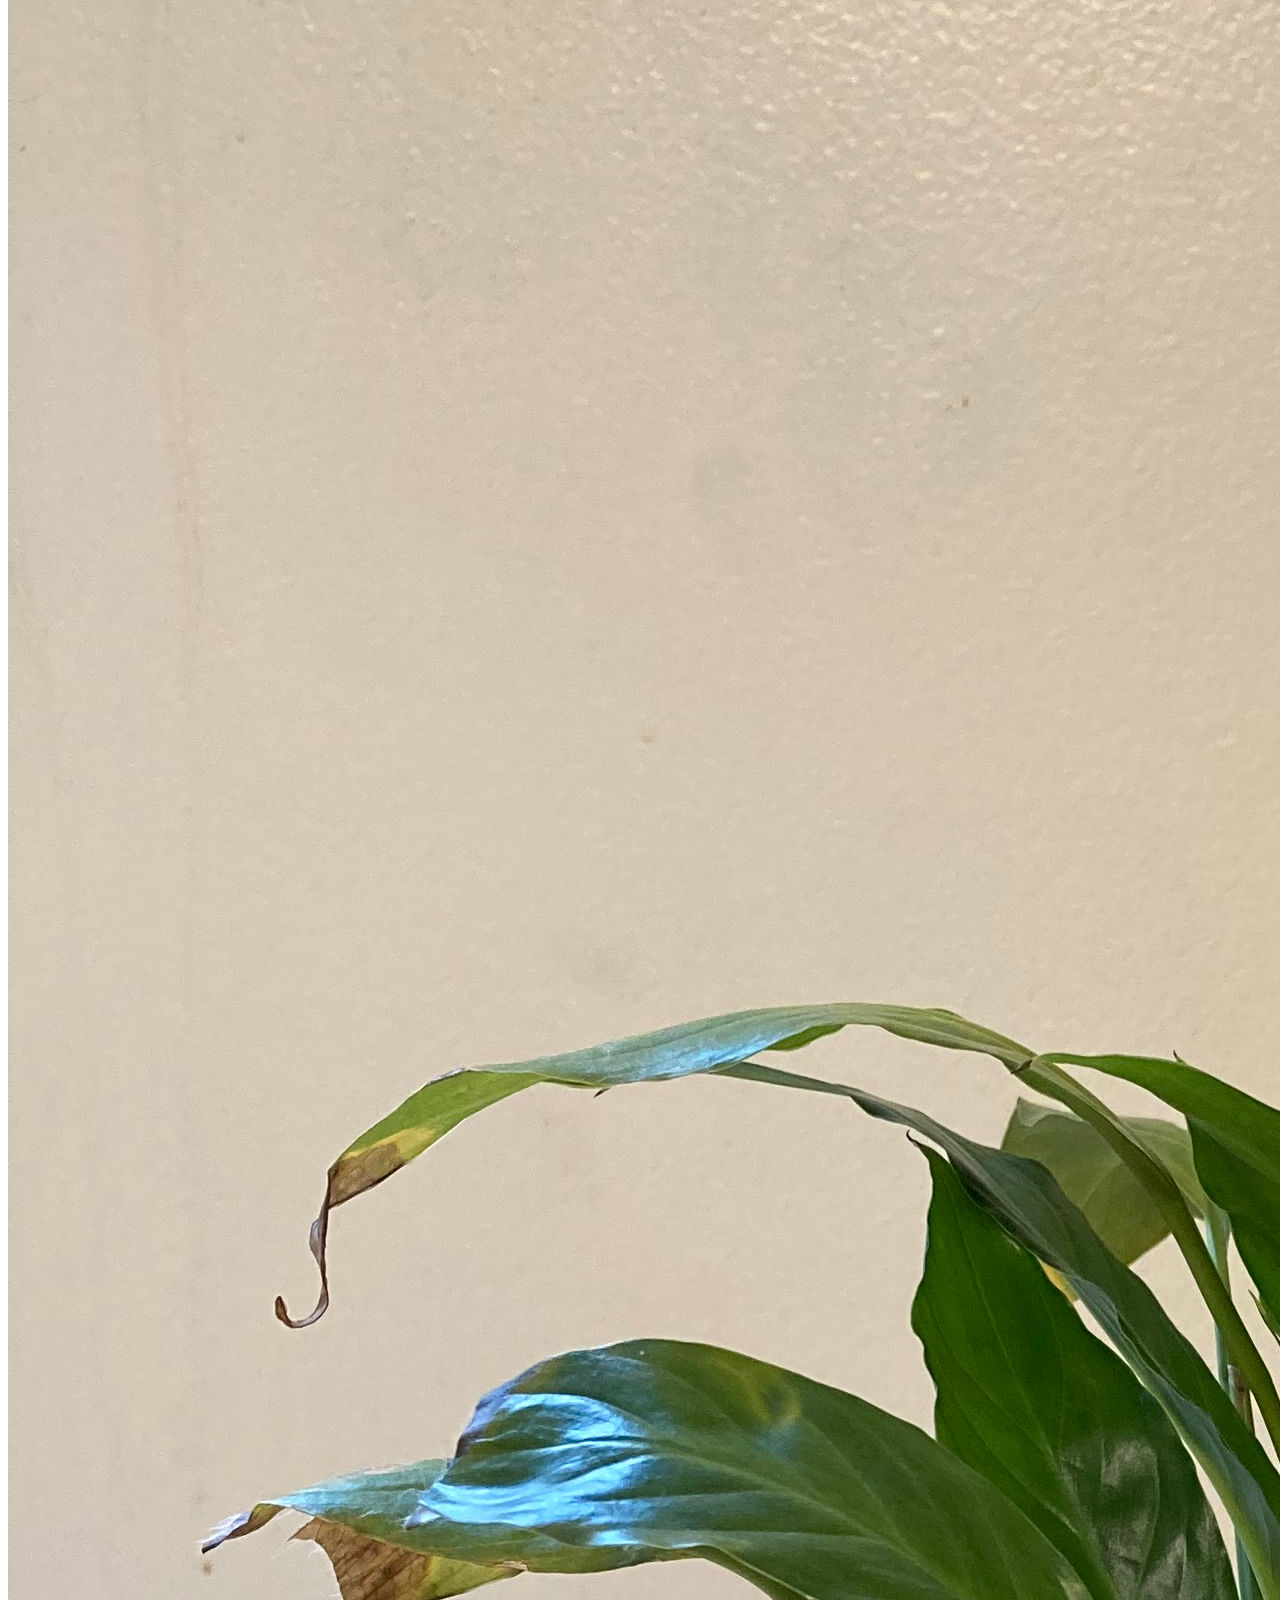
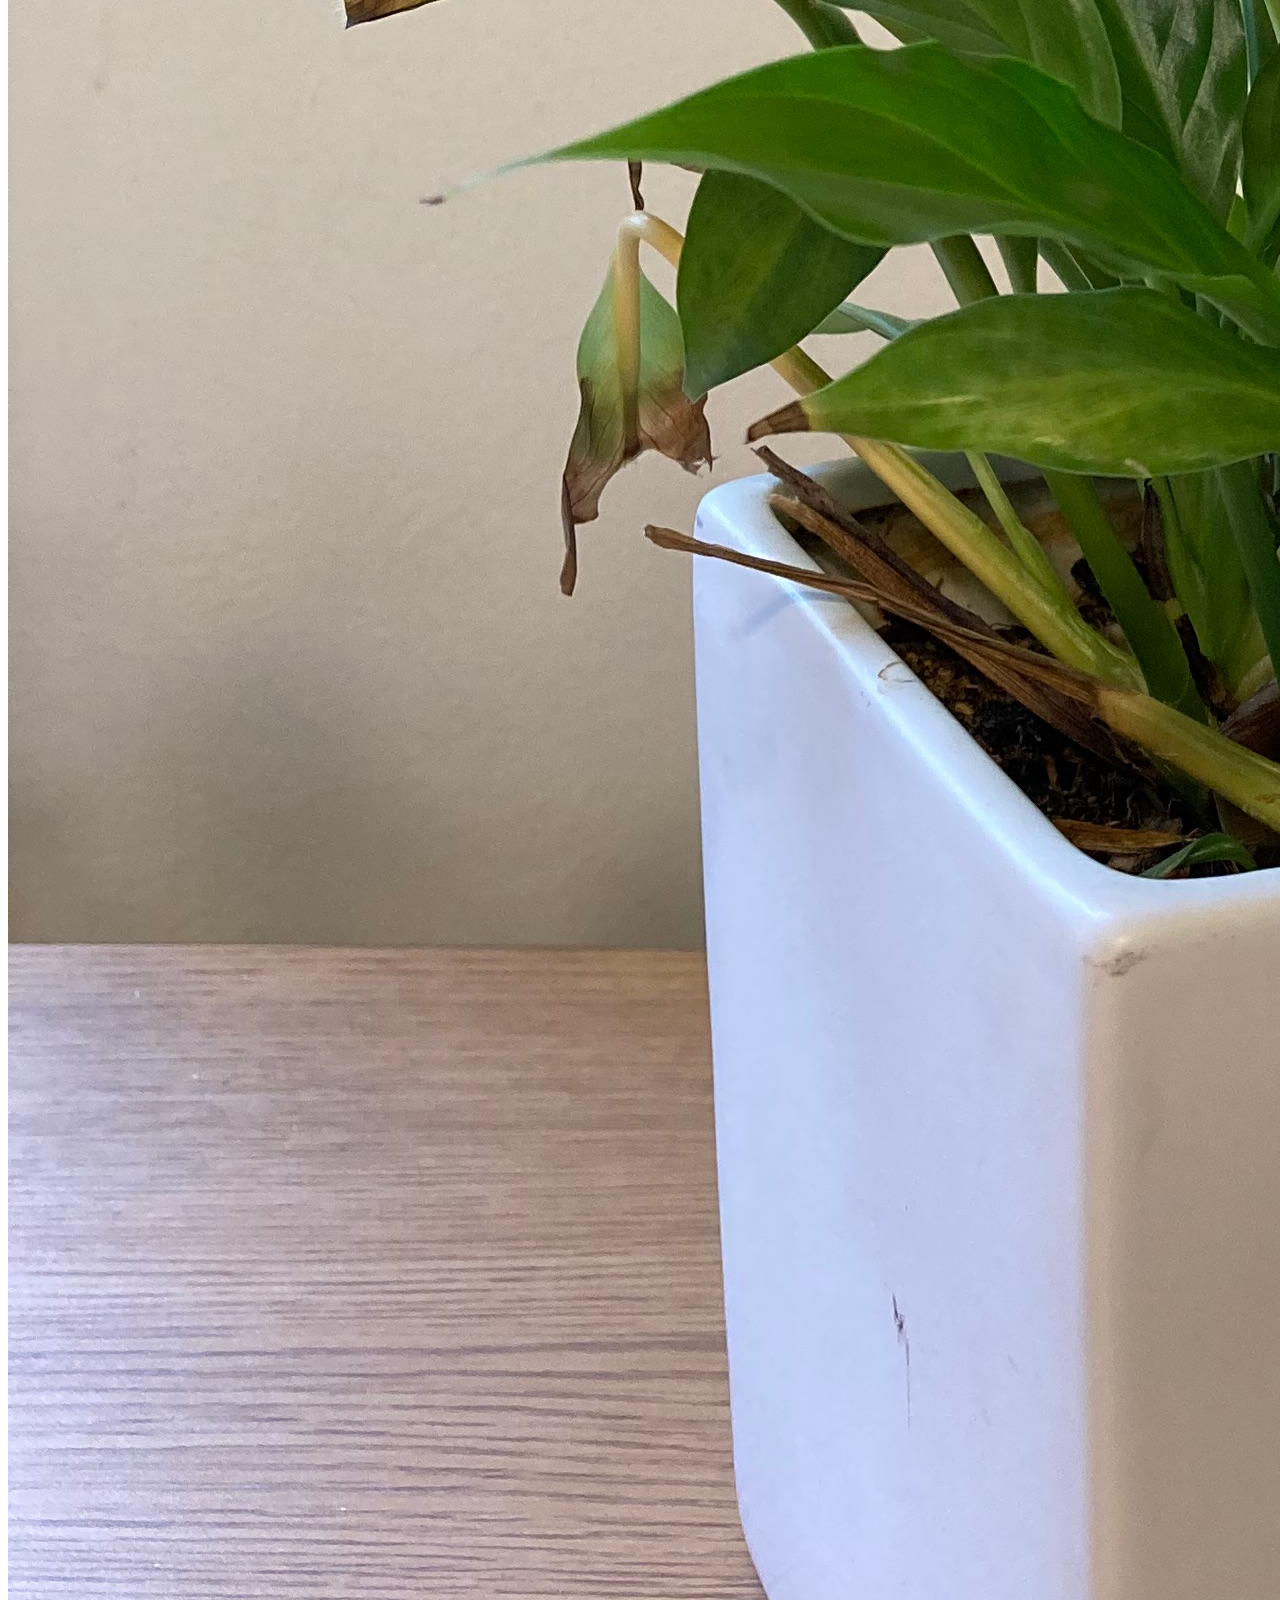
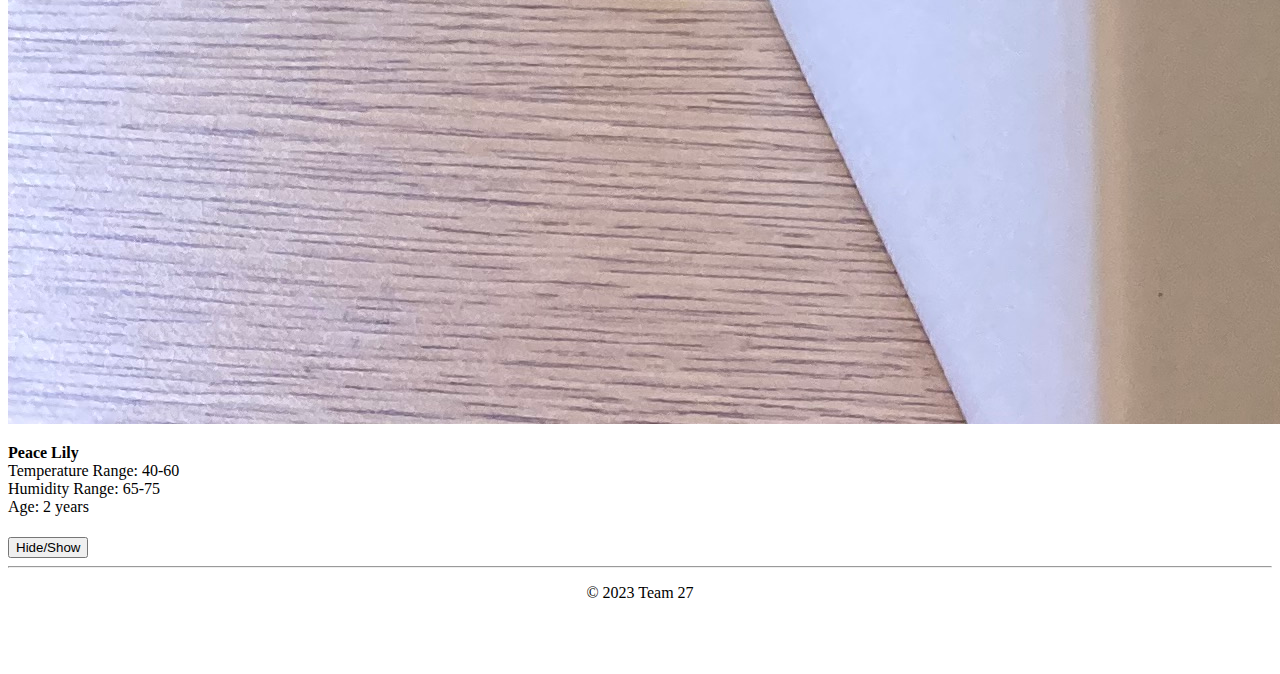
==== commit a679e412: "centred status and plant cards + added spacing" ====
--- a/index.html
+++ b/index.html
@@ -4,9 +4,8 @@
 <head>
 	<meta charset="UTF-8">
 	<meta name="viewport" content="width=device-width, initial-scale=1.0">
-	<!-- <title>Dashboard</title>
-	<link href="https://cdn.jsdelivr.net/npm/bootstrap@5.3.1/dist/css/bootstrap.min.css" rel="stylesheet"
-		integrity="sha384-4bw+/aepP/YC94hEpVNVgiZdgIC5+VKNBQNGCHeKRQN+PtmoHDEXuppvnDJzQIu9" crossorigin="anonymous"> -->
+	<title>Dashboard</title>
+
 	<link href="./css/carousel.css" rel="stylesheet">
 	<link href="./css/index.css" rel="stylesheet">
 
@@ -42,12 +41,12 @@
 		</nav>
 	</header>
 	<h1 class="mainHeading">Current Status</h1>
-	<div>
+	<div class="statusDisplay">
 		<!-- <h3>This looks like a great way to start the midterm project</h3> -->
 		<p id="lastRead">Last recorded temperature taken at: </p>
 
 		<div class="row row-cols-1 row-cols-sm-2 row-cols-md-4 g-4">
-			<div class="col">
+			<div class="col tempDisplay">
 				<div id="card1Temp" class="card collapse show shadow-sm">
 					<div class="card-body" style="height: 200px; width: 200;">
 						<h4>Temperature</h4>
@@ -56,7 +55,7 @@
 				</div>
 			</div>
 
-			<div class="col">
+			<div class="col humidityDisplay">
 				<div id="card2Hum" class="card collapse show shadow-sm">
 					<div class="card-body" style="height: 200px; width: 200;">
 						<h4>Humidity</h4>
@@ -67,9 +66,9 @@
 		</div>
 	</div>
 	<div>
-		<h3>Meet our plants</h3>
+		<h2 id="plantHeader">Meet our plants</h2>
 		<div class="row row-cols-1 row-cols-sm-2 row-cols-md-4 g-3">
-			<div class="col">
+			<div class="col" id="left-plant">
 				<div id="card1" class="card collapse show shadow-sm">
 					<div id="imgPlant1"></div>
 					<div class="card-body">
@@ -78,7 +77,7 @@
 				</div>
 				<button id="toggleCardButton1" type="button" class="btn btn-primary mb-2">Hide/Show</button>
 			</div>
-			<div class="col">
+			<div class="col" id="middle-plant">
 				<div id="card2" class="card collapse show shadow-sm">
 					<div id="imgPlant2"></div>
 					<div class="card-body">
@@ -87,7 +86,7 @@
 				</div>
 				<button id="toggleCardButton2" type="button" class="btn btn-primary mb-2">Hide/Show</button>
 			</div>
-			<div class="col">
+			<div class="col" id="right-plant">
 				<div id="card3" class="card collapse show shadow-sm">
 					<div id="imgPlant3"></div>
 					<div class="card-body">
@@ -104,4 +103,47 @@
 	</footer>
 </body>
 
-</html>+</html>
+
+<style>
+	button {
+		margin-top: 5px;
+	}
+	.mainHeading {
+		padding-top: 10px;
+		padding-bottom: 10px;
+	}
+	.statusDisplay {
+		margin-bottom: 15px;
+	}
+	.tempDisplay {
+		text-align: center;
+		display: block;
+  		margin-left: auto;
+	}
+	.humidityDisplay {
+		text-align: center;
+		display: block;
+  		margin-right: auto;
+	}
+	#lastRead{
+		text-align: center;
+	}
+	#plantHeader{
+		text-align: center;
+		padding-top: 5rem;
+		padding-bottom: 2rem;
+	}
+	#left-plant {
+		margin-left: auto;
+		display: block;
+	}
+	#middle-plant {
+		display: block;
+
+	}
+	#right-plant {
+		margin-right: auto;
+		display: block;
+	}
+</style>